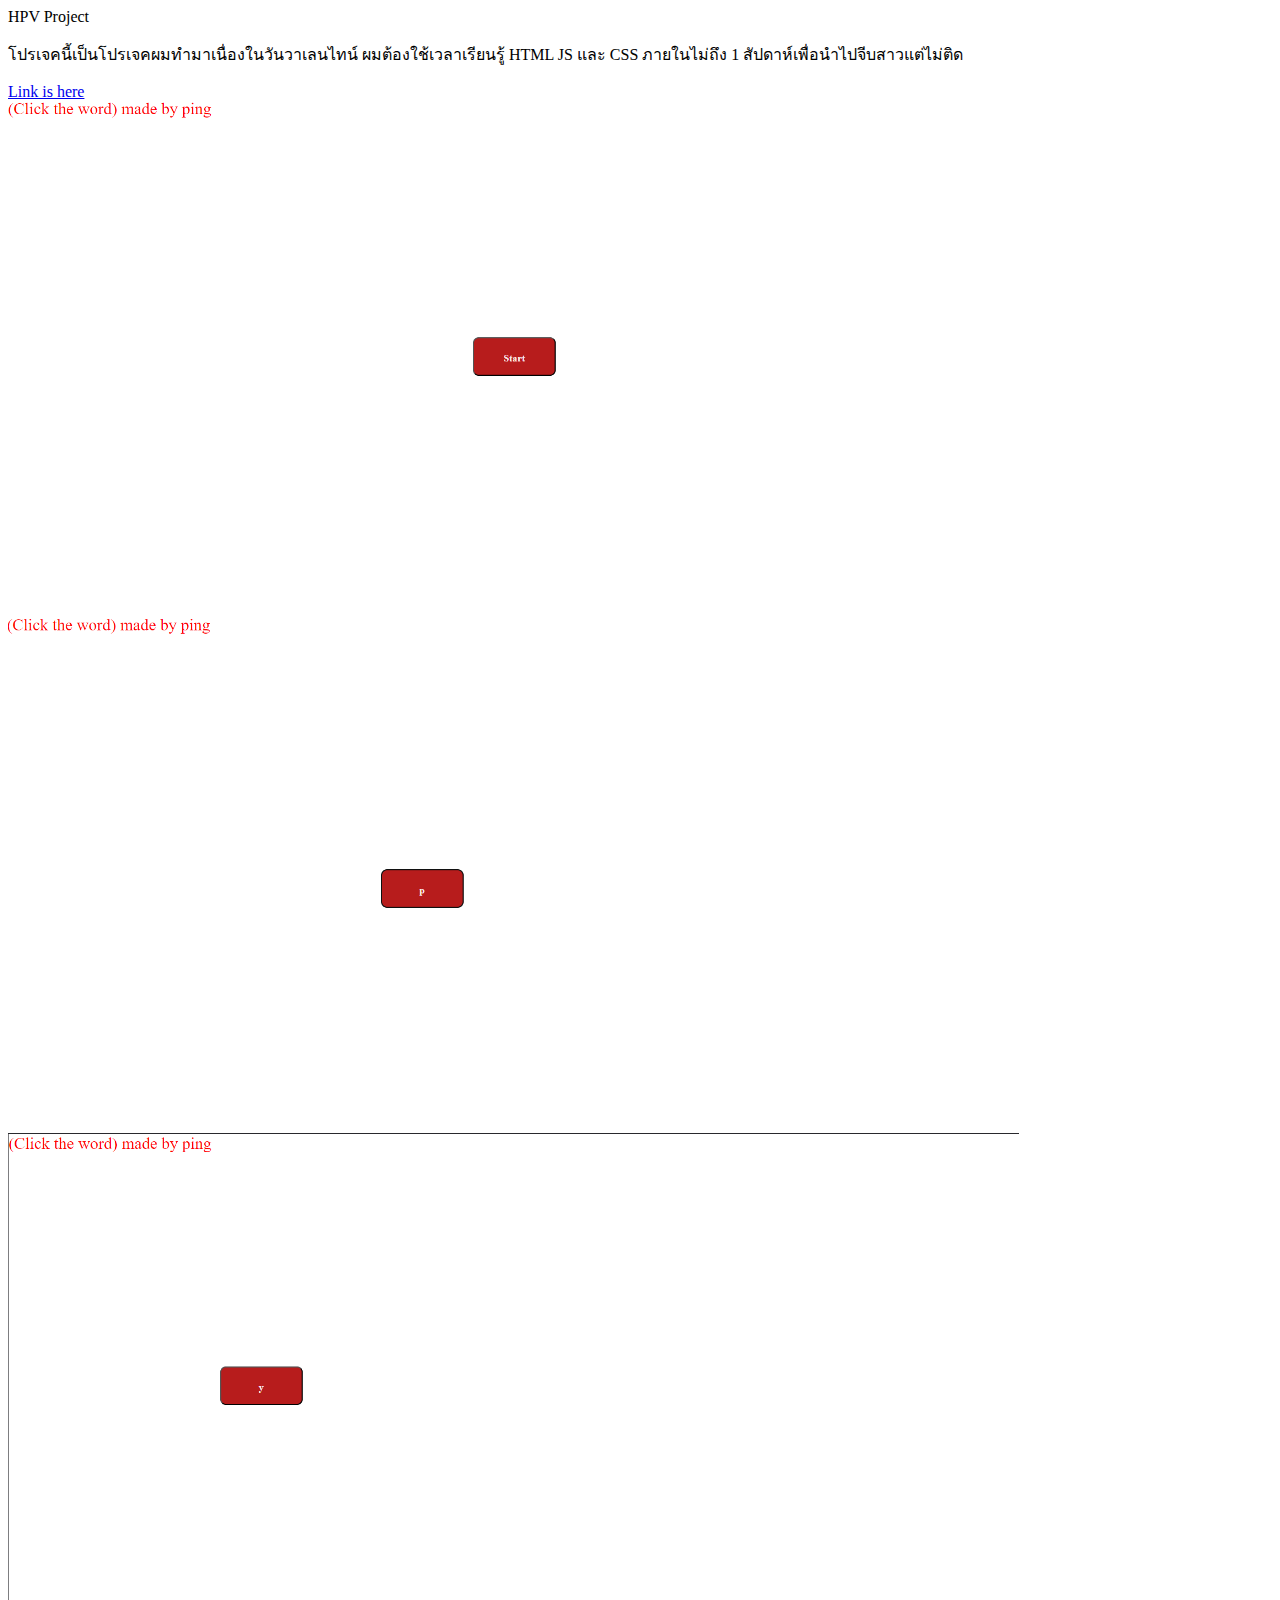
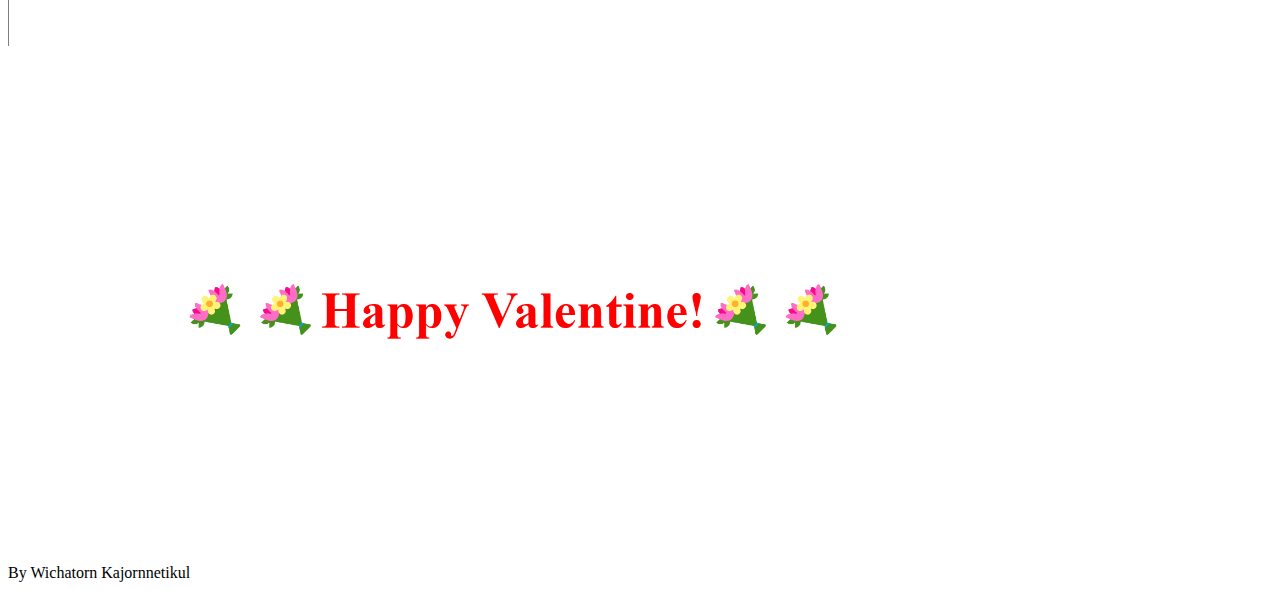
==== index.html @ 8123b42f "Update index.html" ====
<!DOCTYPE html>
<html lang="en">
<head>
    <meta charset="UTF-8">
    <meta name="viewport" content="width=device-width, initial-scale=1.0">
    <title>Ping's Portfolio</title>
    <link rel="stylesheet" href="styles.css">
</head>
<body>
    <div>
        <span c.HPV id="HPV_Title">HPV Project</span>
        <p id="HPV_Desc">โปรเจคนี้เป็นโปรเจคผมทำมาเนื่องในวันวาเลนไทน์ ผมต้องใช้เวลาเรียนรู้ HTML JS และ CSS ภายในไม่ถึง 1 สัปดาห์เพื่อนำไปจีบสาวแต่ไม่ติด</p>
        <a id="HPV_Link" href="https://hirukub.github.io/Hiruhub.github.io/">Link is here</a>
    </div>
    <img src="Screenshot 2024-11-02 005116.png" height="80%" width="80%">
    <img src="Screenshot 2024-11-02 005156.png"height="80%" width="80%">
    <img src="Screenshot 2024-11-02 005238.png"height="80%" width="80%">
    <img src="Screenshot 2024-11-02 005306.png"height="80%" width="80%">    
    <div id="By"">By Wichatorn Kajornnetikul</div>
</body>
</html>
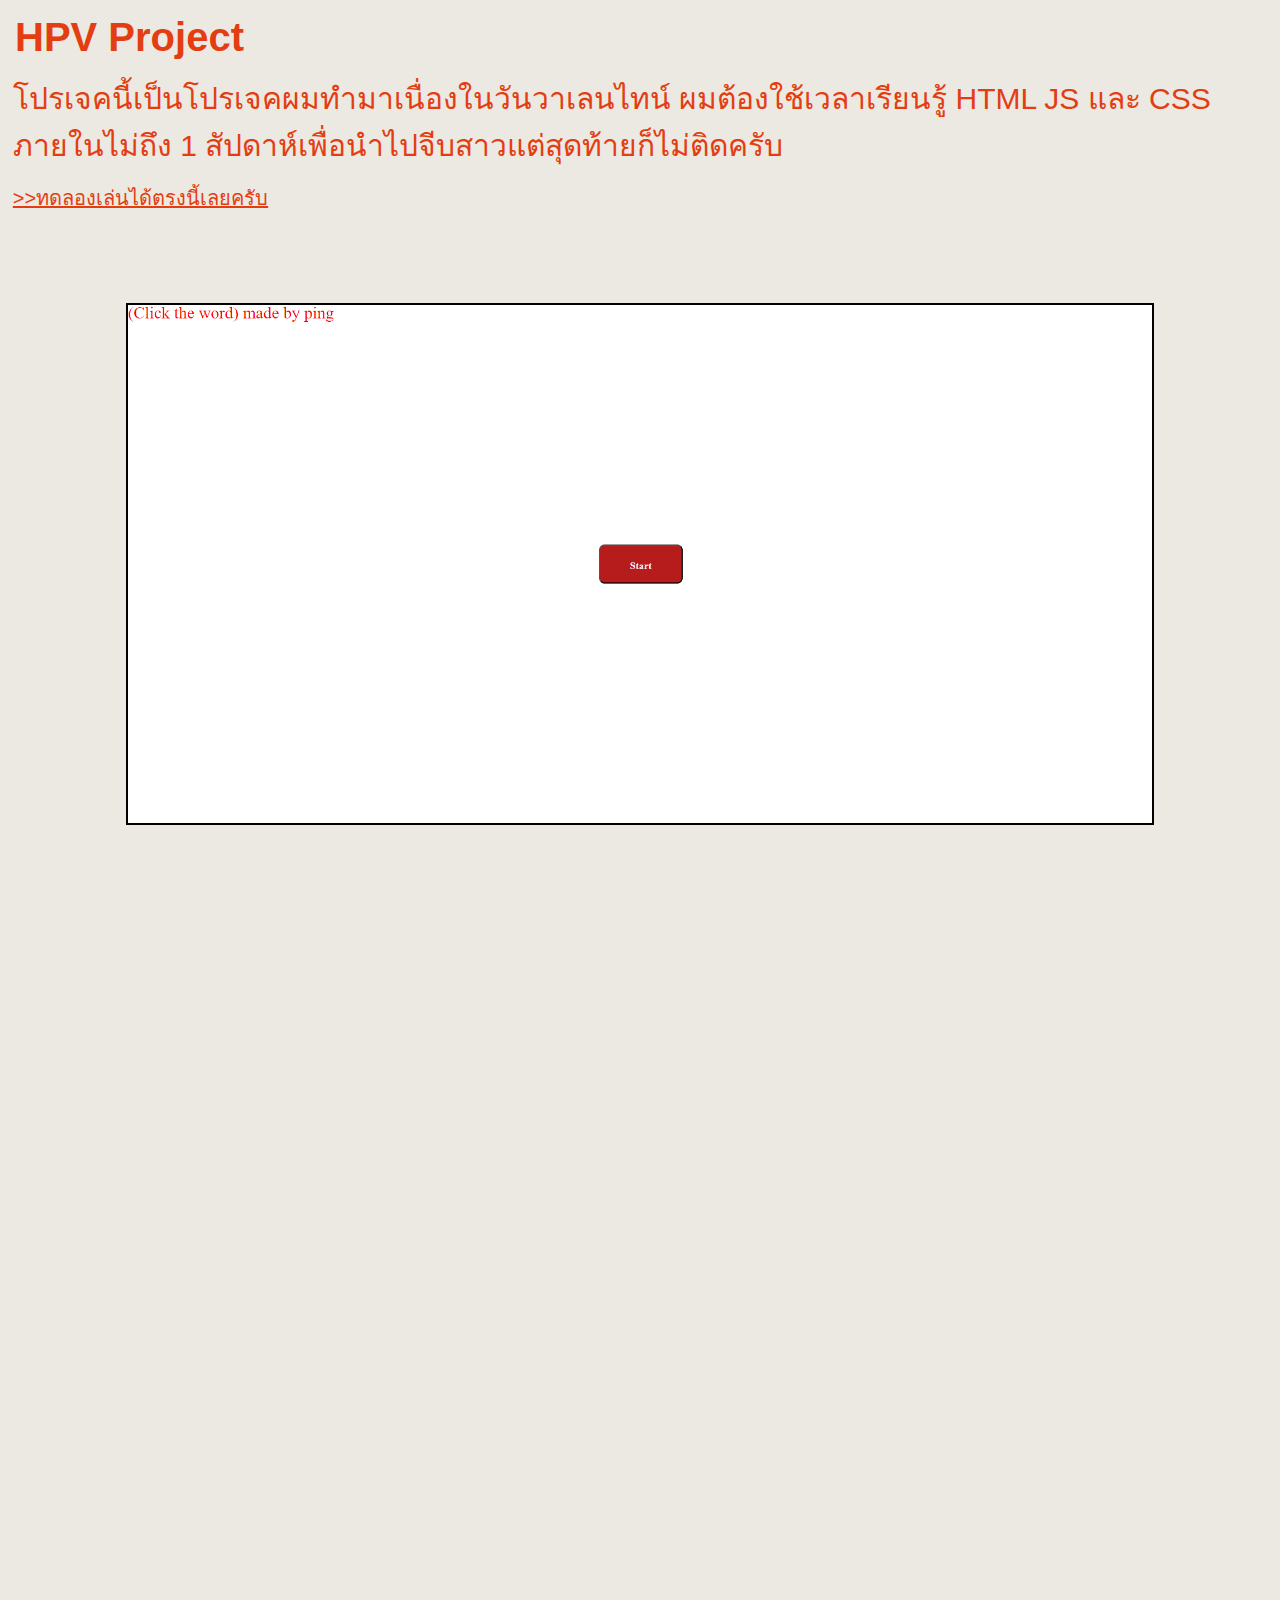
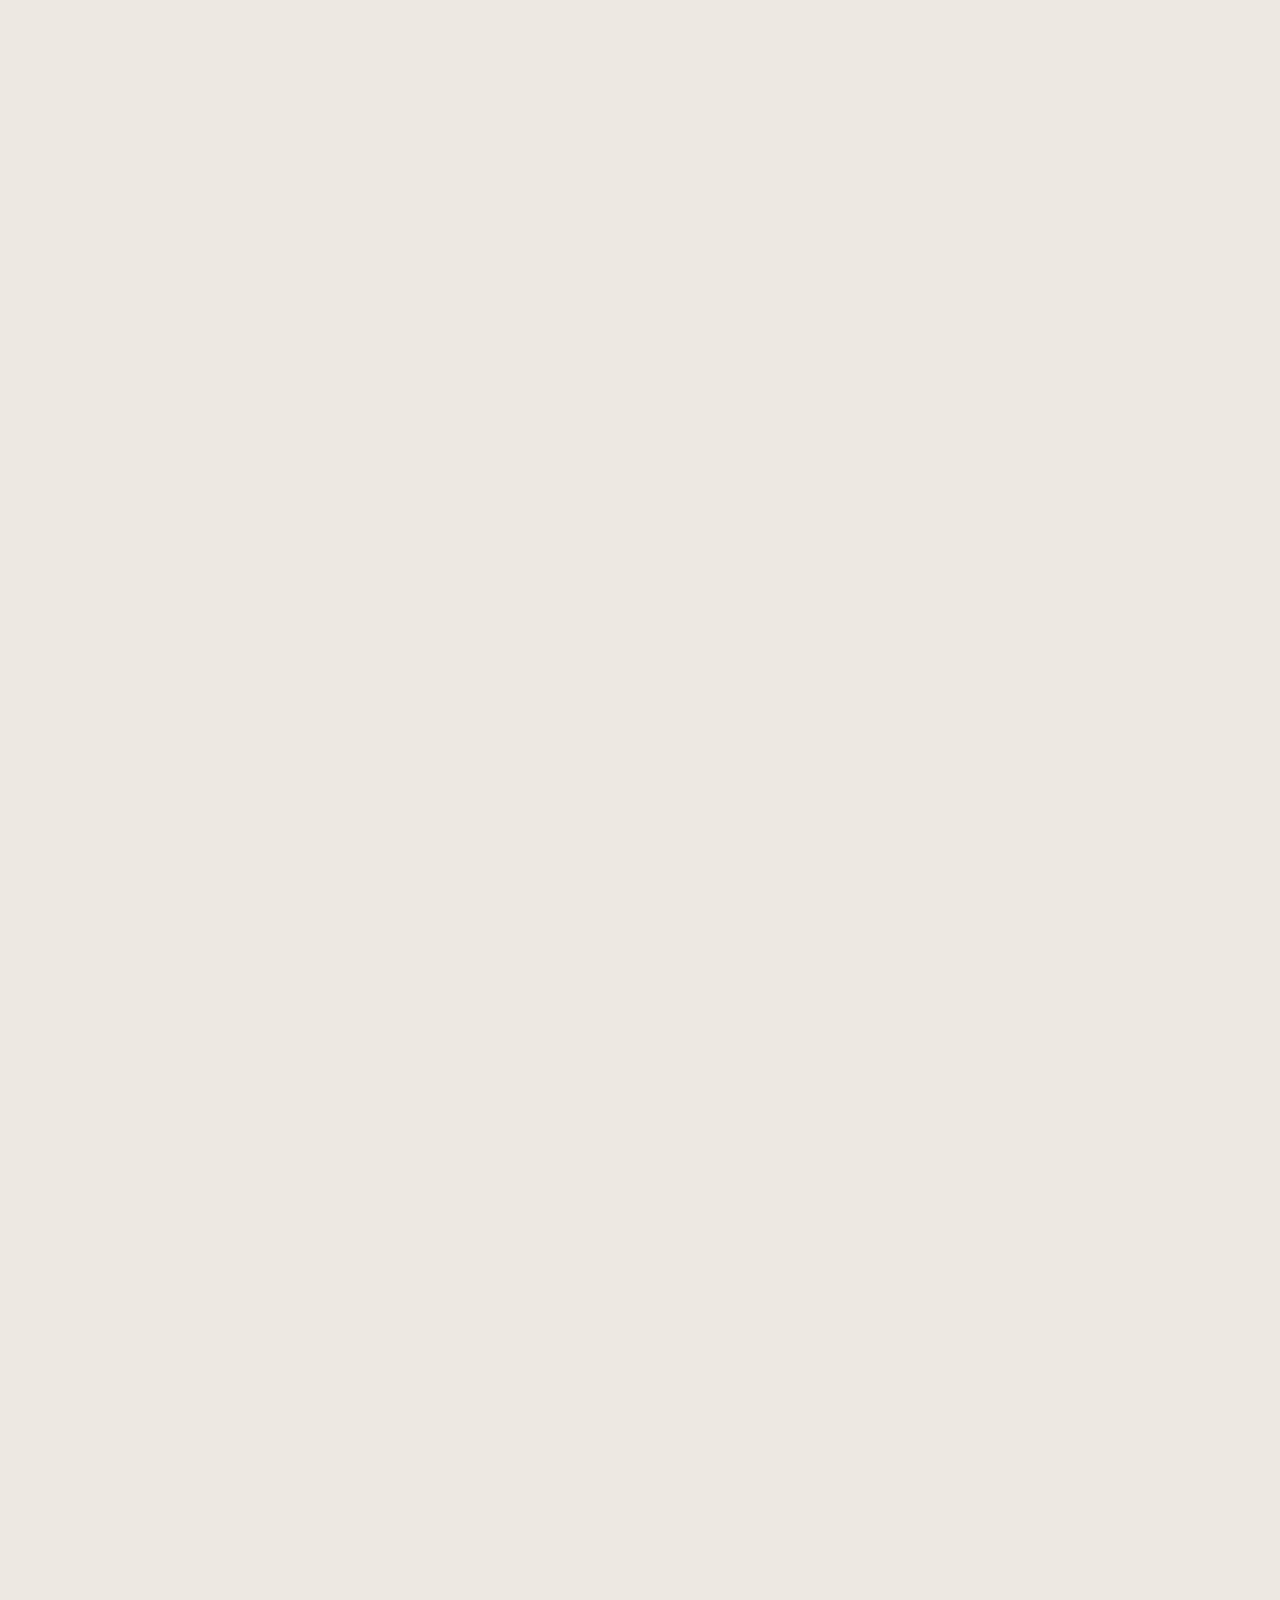
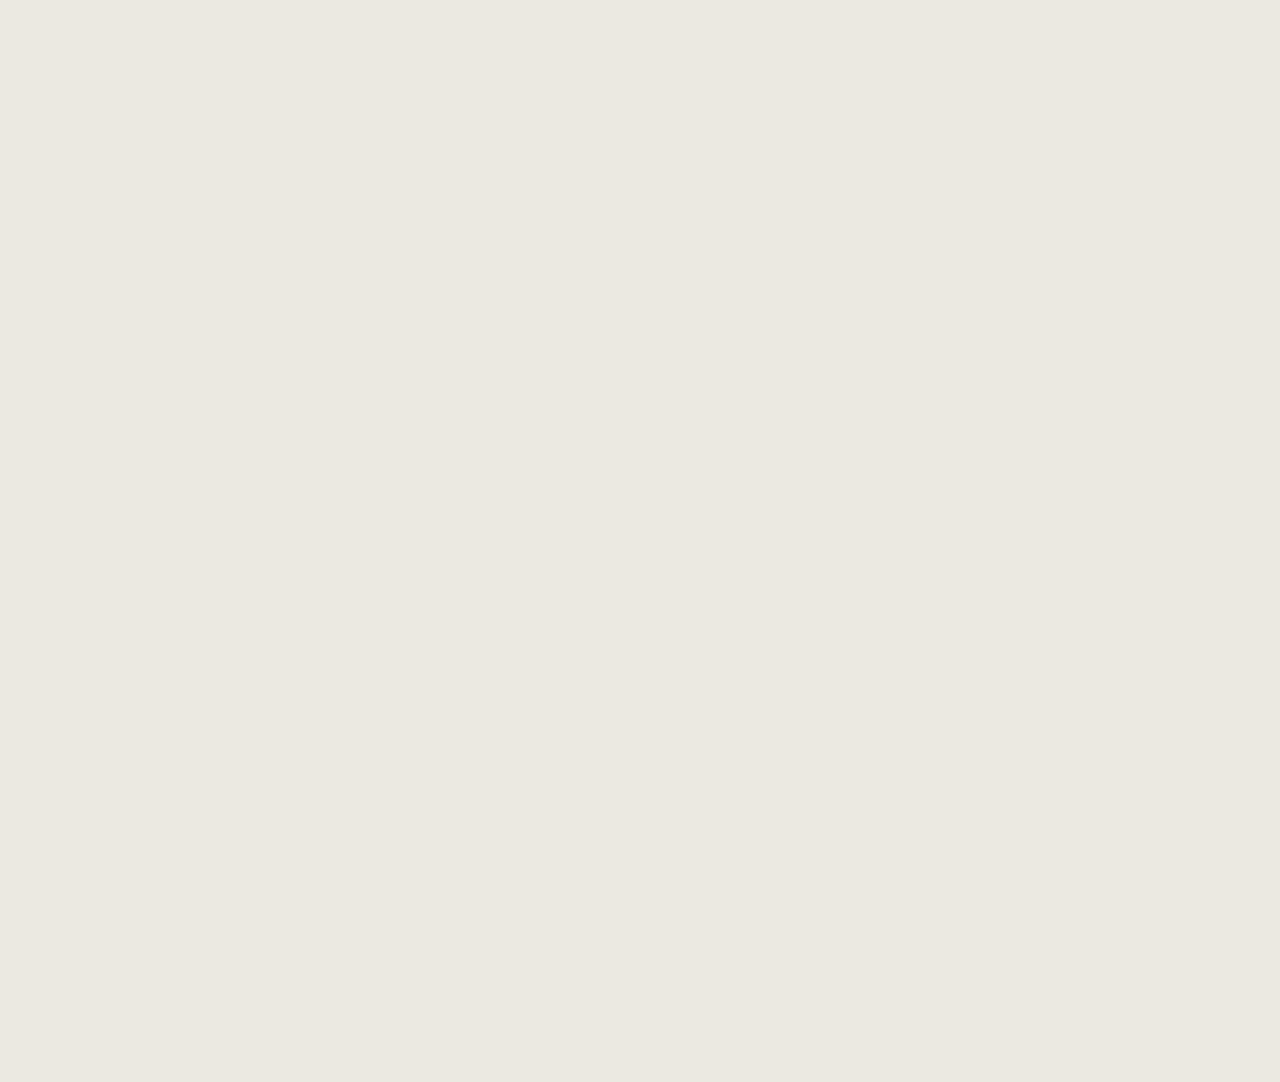
==== commit 7336b7ea: "Add files via upload" ====
--- a/index.html
+++ b/index.html
@@ -4,18 +4,32 @@
     <meta charset="UTF-8">
     <meta name="viewport" content="width=device-width, initial-scale=1.0">
     <title>Ping's Portfolio</title>
+    <script src="script.js"></script>
     <link rel="stylesheet" href="styles.css">
 </head>
 <body>
     <div>
-        <span c.HPV id="HPV_Title">HPV Project</span>
-        <p id="HPV_Desc">โปรเจคนี้เป็นโปรเจคผมทำมาเนื่องในวันวาเลนไทน์ ผมต้องใช้เวลาเรียนรู้ HTML JS และ CSS ภายในไม่ถึง 1 สัปดาห์เพื่อนำไปจีบสาวแต่ไม่ติด</p>
-        <a id="HPV_Link" href="https://hirukub.github.io/Hiruhub.github.io/">Link is here</a>
+        <div>
+            <span c.HPV id="HPV_Title">HPV Project</span>
+            <p id="HPV_Desc"> โปรเจคนี้เป็นโปรเจคผมทำมาเนื่องในวันวาเลนไทน์ ผมต้องใช้เวลาเรียนรู้ HTML JS และ CSS ภายในไม่ถึง 1 สัปดาห์เพื่อนำไปจีบสาวแต่สุดท้ายก็ไม่ติดครับ</p>
+            <a id="HPV_Link" href="https://hirukub.github.io/Hiruhub.github.io/"> >>ทดลองเล่นได้ตรงนี้เลยครับ</a>
+        </div>
+        <img src="Screenshot 2024-11-02 005116.png" height="80%" width="80%">
+        <img src="Screenshot 2024-11-02 005156.png"height="80%" width="80%">
+        <img src="Screenshot 2024-11-02 005238.png"height="80%" width="80%">
+        <img src="Screenshot 2024-11-02 005306.png"height="80%" width="80%" id="HPVResult">    
     </div>
-    <img src="Screenshot 2024-11-02 005116.png" height="80%" width="80%">
-    <img src="Screenshot 2024-11-02 005156.png"height="80%" width="80%">
-    <img src="Screenshot 2024-11-02 005238.png"height="80%" width="80%">
-    <img src="Screenshot 2024-11-02 005306.png"height="80%" width="80%">    
-    <div id="By"">By Wichatorn Kajornnetikul</div>
+    <div>
+        <div>
+            <p id="py-in-title">Python income Project</p>
+            <p id="py-in-desc">เป็นโปรเจคที่ผมได้ทำขึ้นมาเพียงลำพังเพื่อลองวิชาหลังจากที่ผมได้เรียน python และ sql ครับ</p>
+            <a id="py-link" href="https://hirukub.github.io/Hiruhub.github.io/"> >>SourceCode ครับ</a>
+        </div>
+        <img src="image.png" alt="Python source code" height="80%" width="80%">
+        <img src="image1.png" alt="PythonUI" height="80%" width="80%">
+    </div>
+        <div id="By"">
+        By Wichatorn Kajornnetikul
+    </div>
 </body>
-</html>
+</html>--- a/styles.css
+++ b/styles.css
@@ -0,0 +1,121 @@
+
+/* body {
+    background: rgb(28,23,110);
+    background: linear-gradient(90deg, rgba(28,23,110,1) 0%, rgba(47,44,214,1) 43%, rgba(0,176,255,1) 100%);
+} */
+
+html,body {
+    margin: 0;
+    padding-right: 0;
+    background-color: #ebe9e1;
+    overflow-x: hidden;
+    width: 100%;
+    height: 100%;
+}
+
+img {
+    border: 2px solid black;
+    padding: 0;
+    display:block;
+    margin-top: 7%;
+    margin-left: auto;
+    margin-right: auto;
+}
+#HPVResult {
+    margin-bottom: 100px;
+}
+
+#HPV_Title {
+    font-size: 40px;
+    color: #e43d12;
+    width: 99%;
+    display: block;
+    padding: 15px;
+    font-weight: bolder;
+    border: 0;
+    /* border: 3px solid black; */
+    /* border-radius: 15px 50px 30px 5px; */
+    margin-bottom: auto;
+    padding-right: 15%;
+    /* margin-top: 50px; */
+    font-family: Arial,sans-serif;
+}
+
+#HPV_Desc {
+    font-family: Verdana, sans-serif;
+    /* font-weight: 700; */
+    font-size: 30px;
+    display: block;
+    color: #e43d12;
+    /* border: 2px solid; */
+    border: 0%;
+    padding-left: 1%;
+    padding-right: 5%;
+    padding-top: 0%;
+    padding-bottom: 1%;
+    margin-bottom: 0;
+    margin-top: 0;
+    
+}
+
+#HPV_Link {
+    margin-bottom: 20px;
+    padding-left: 1%;
+    padding-right: 5%;
+    padding-top: 0%;
+    padding-bottom: 1%;
+    margin-top: 0;
+    font: 20px sans-serif;
+    color: #e43d12;
+}
+#By {
+    font-size: 21px;
+    margin-bottom: 20px;
+    margin-top: 10%;
+    margin-left: 2%;
+    font-family: sans-serif;
+}
+
+#py-in-title {
+    font-size: 40px;
+    color: #e43d12;
+    width: 99%;
+    display: block;
+    padding: 15px;
+    font-weight: bolder;
+    border: 0;
+    /* border: 3px solid black; */
+    /* border-radius: 15px 50px 30px 5px; */
+    margin-bottom: auto;
+    padding-right: 15%;
+    /* margin-top: 50px; */
+    font-family: Arial,sans-serif;
+}
+
+#py-in-desc {
+    font-family: Verdana, sans-serif;
+    /* font-weight: 700; */
+    font-size: 30px;
+    display: block;
+    color: #e43d12;
+    /* border: 2px solid; */
+    border: 0%;
+    padding-left: 1%;
+    padding-right: 5%;
+    padding-top: 0%;
+    padding-bottom: 1%;
+    margin-bottom: 0;
+    margin-top: 0;
+    
+}
+
+#py-link {
+    margin-bottom: 20px;
+    padding-left: 1%;
+    padding-right: 5%;
+    padding-top: 0%;
+    padding-bottom: 1%;
+    margin-top: 0;
+    font: 20px sans-serif;
+    color: #e43d12;
+}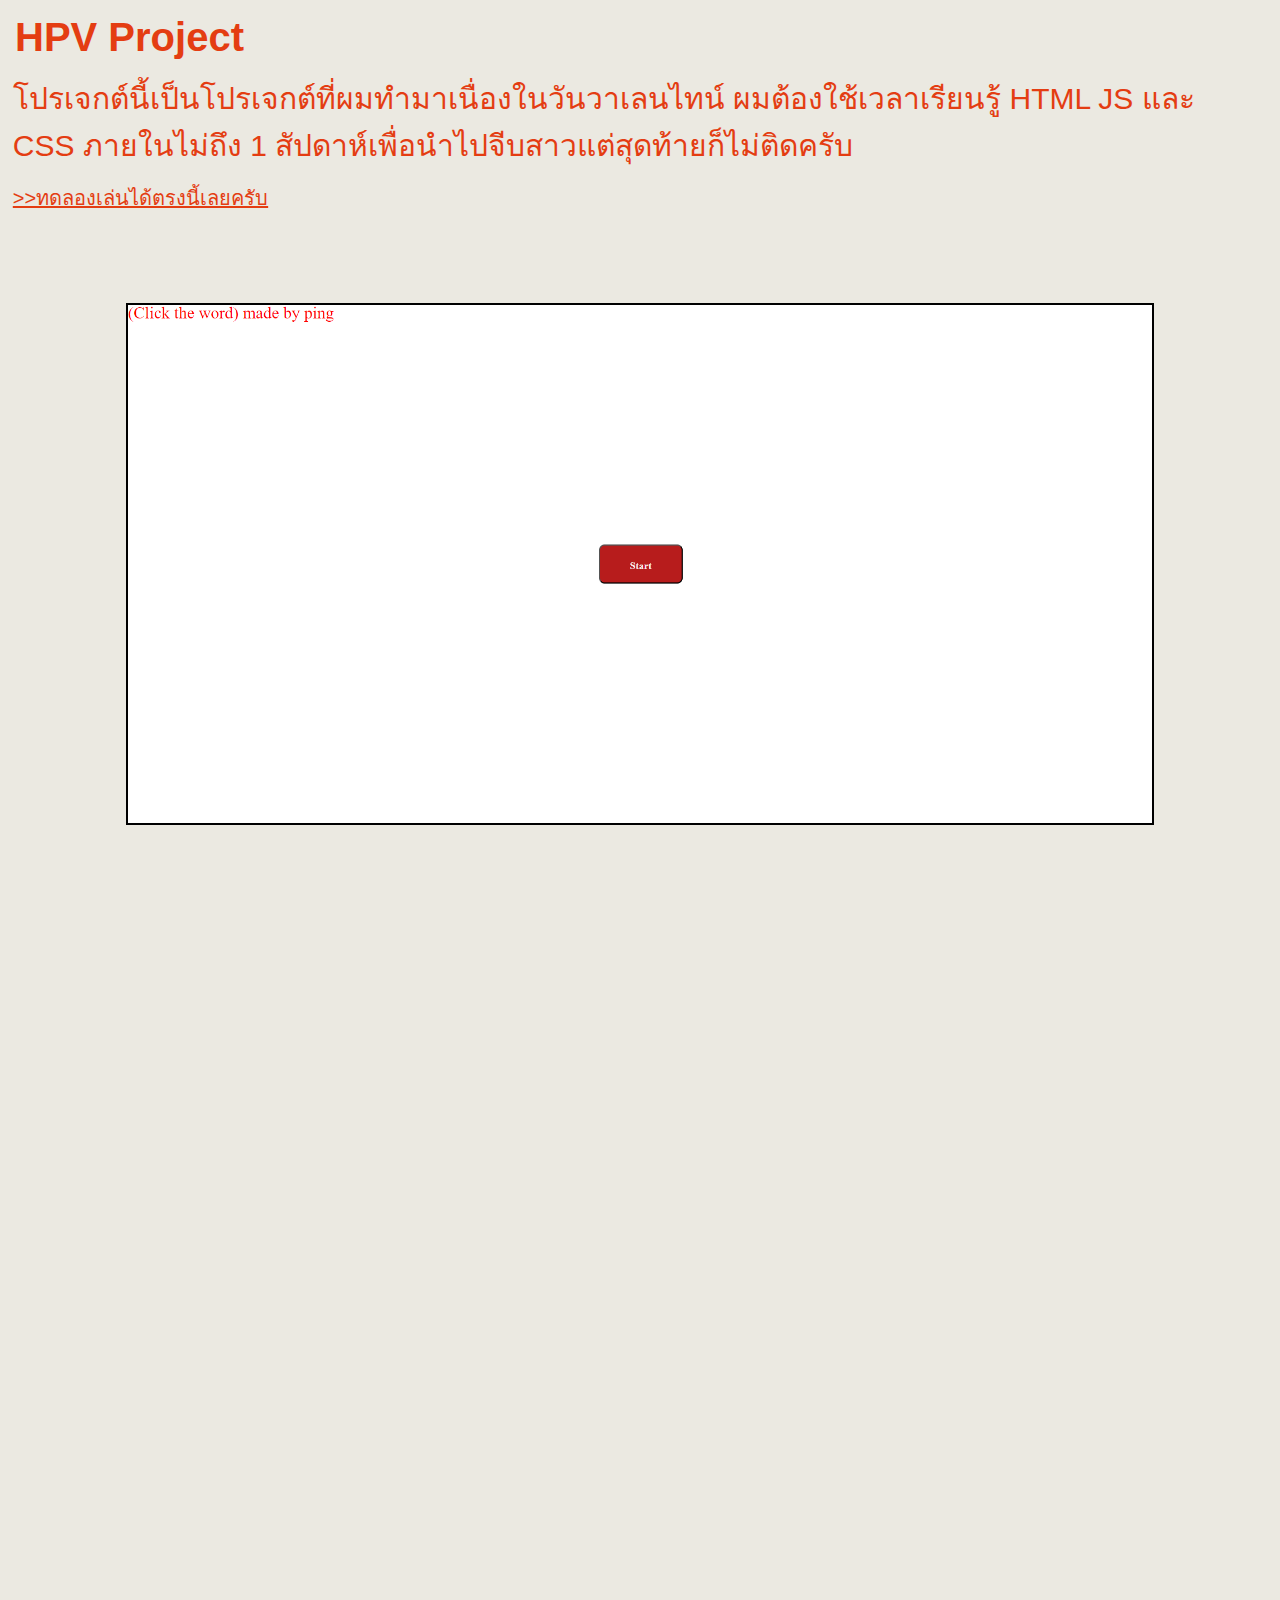
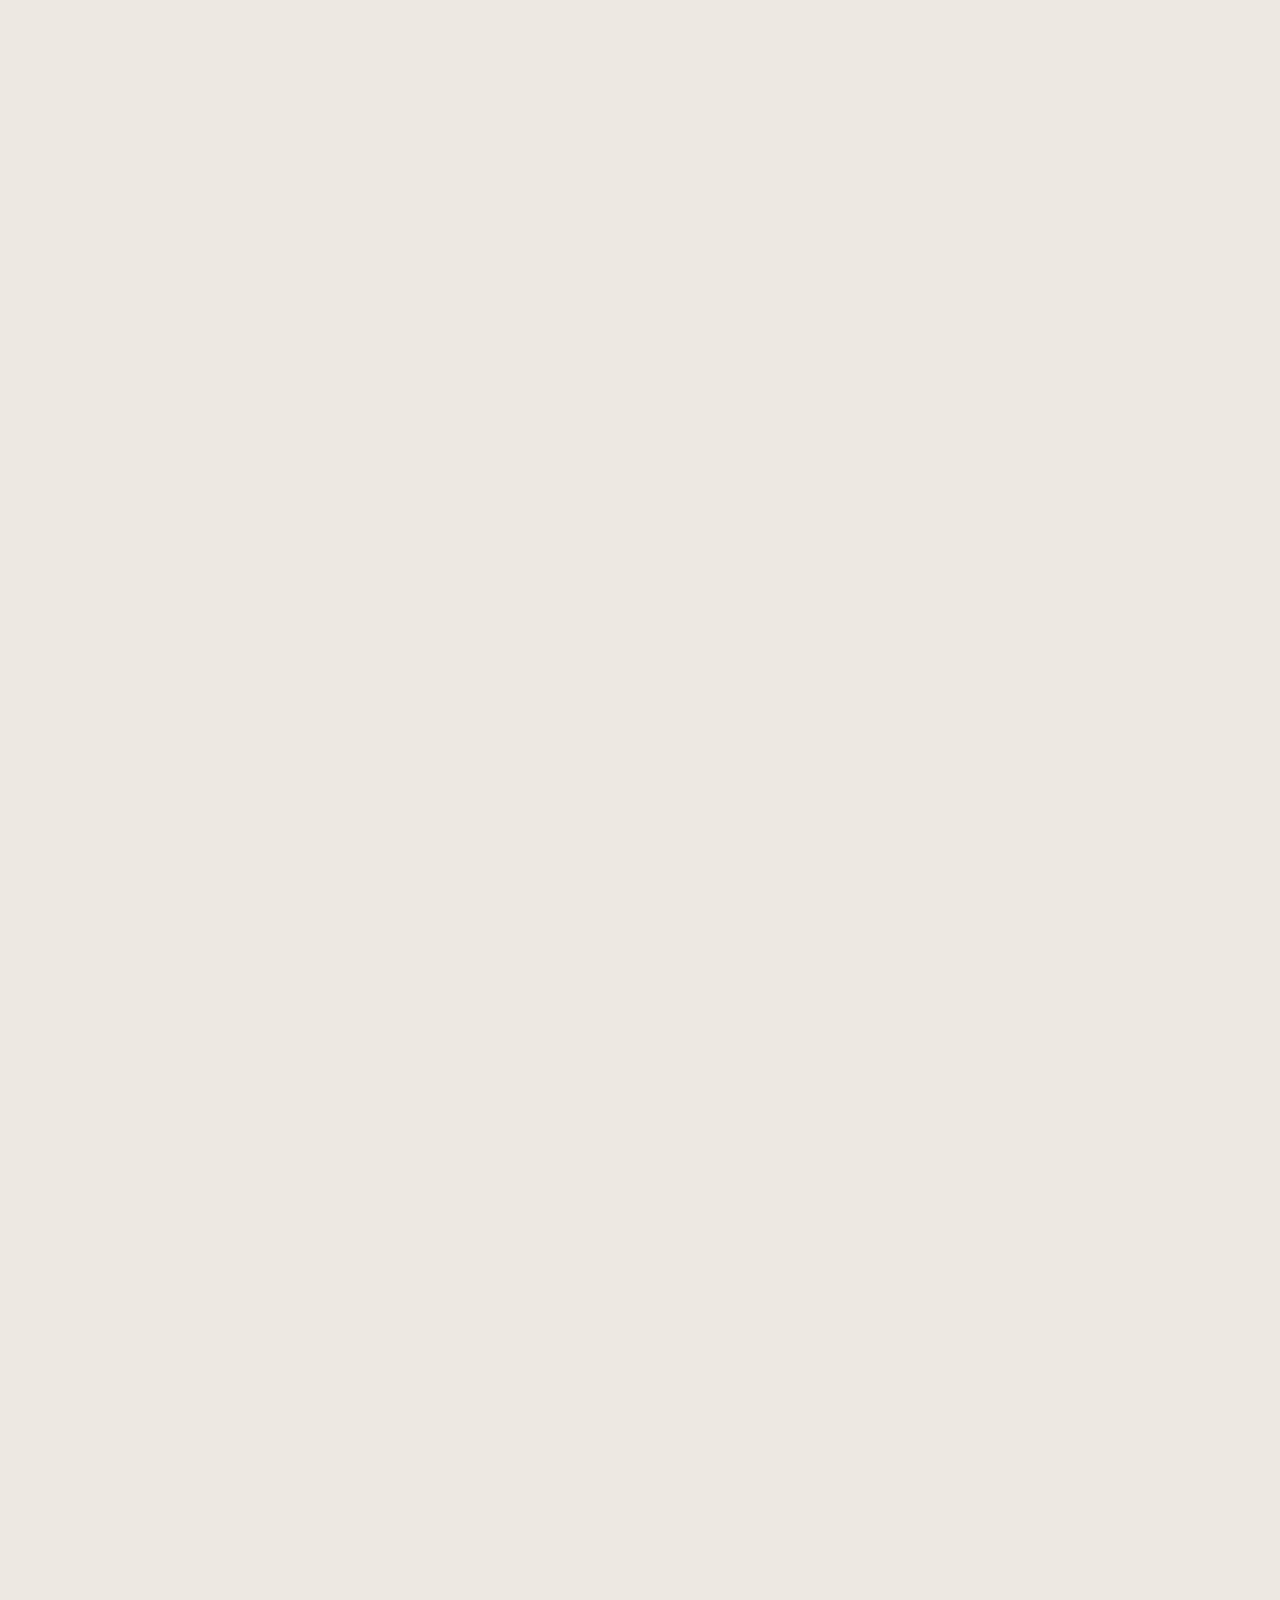
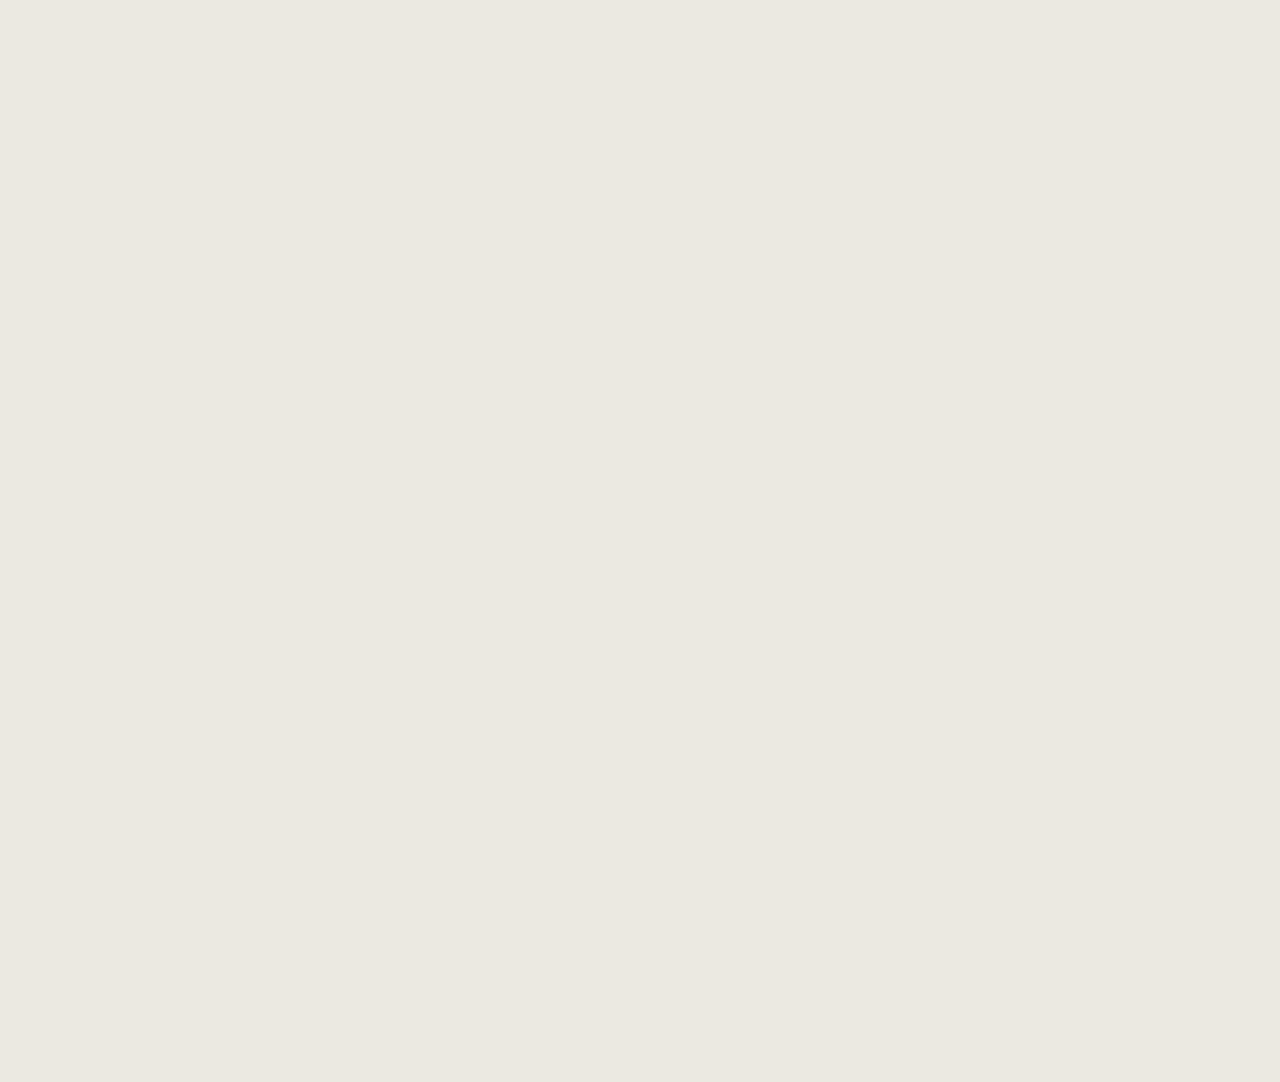
==== commit 4ff3a896: "Update index.html" ====
--- a/index.html
+++ b/index.html
@@ -11,7 +11,7 @@
     <div>
         <div>
             <span c.HPV id="HPV_Title">HPV Project</span>
-            <p id="HPV_Desc"> โปรเจคนี้เป็นโปรเจคผมทำมาเนื่องในวันวาเลนไทน์ ผมต้องใช้เวลาเรียนรู้ HTML JS และ CSS ภายในไม่ถึง 1 สัปดาห์เพื่อนำไปจีบสาวแต่สุดท้ายก็ไม่ติดครับ</p>
+            <p id="HPV_Desc"> โปรเจกต์นี้เป็นโปรเจกต์ที่ผมทำมาเนื่องในวันวาเลนไทน์ ผมต้องใช้เวลาเรียนรู้ HTML JS และ CSS ภายในไม่ถึง 1 สัปดาห์เพื่อนำไปจีบสาวแต่สุดท้ายก็ไม่ติดครับ</p>
             <a id="HPV_Link" href="https://hirukub.github.io/Hiruhub.github.io/"> >>ทดลองเล่นได้ตรงนี้เลยครับ</a>
         </div>
         <img src="Screenshot 2024-11-02 005116.png" height="80%" width="80%">
@@ -22,7 +22,7 @@
     <div>
         <div>
             <p id="py-in-title">Python income Project</p>
-            <p id="py-in-desc">เป็นโปรเจคที่ผมได้ทำขึ้นมาเพียงลำพังเพื่อลองวิชาหลังจากที่ผมได้เรียน python และ sql ครับ</p>
+            <p id="py-in-desc">เป็นโปรเจกต์ที่ผมได้ทำขึ้นมาเพียงลำพังเพื่อลองวิชาหลังจากที่ผมได้เรียน python และ sql ครับ</p>
             <a id="py-link" href="https://hirukub.github.io/Hiruhub.github.io/"> >>SourceCode ครับ</a>
         </div>
         <img src="image.png" alt="Python source code" height="80%" width="80%">
@@ -32,4 +32,4 @@
         By Wichatorn Kajornnetikul
     </div>
 </body>
-</html>+</html>
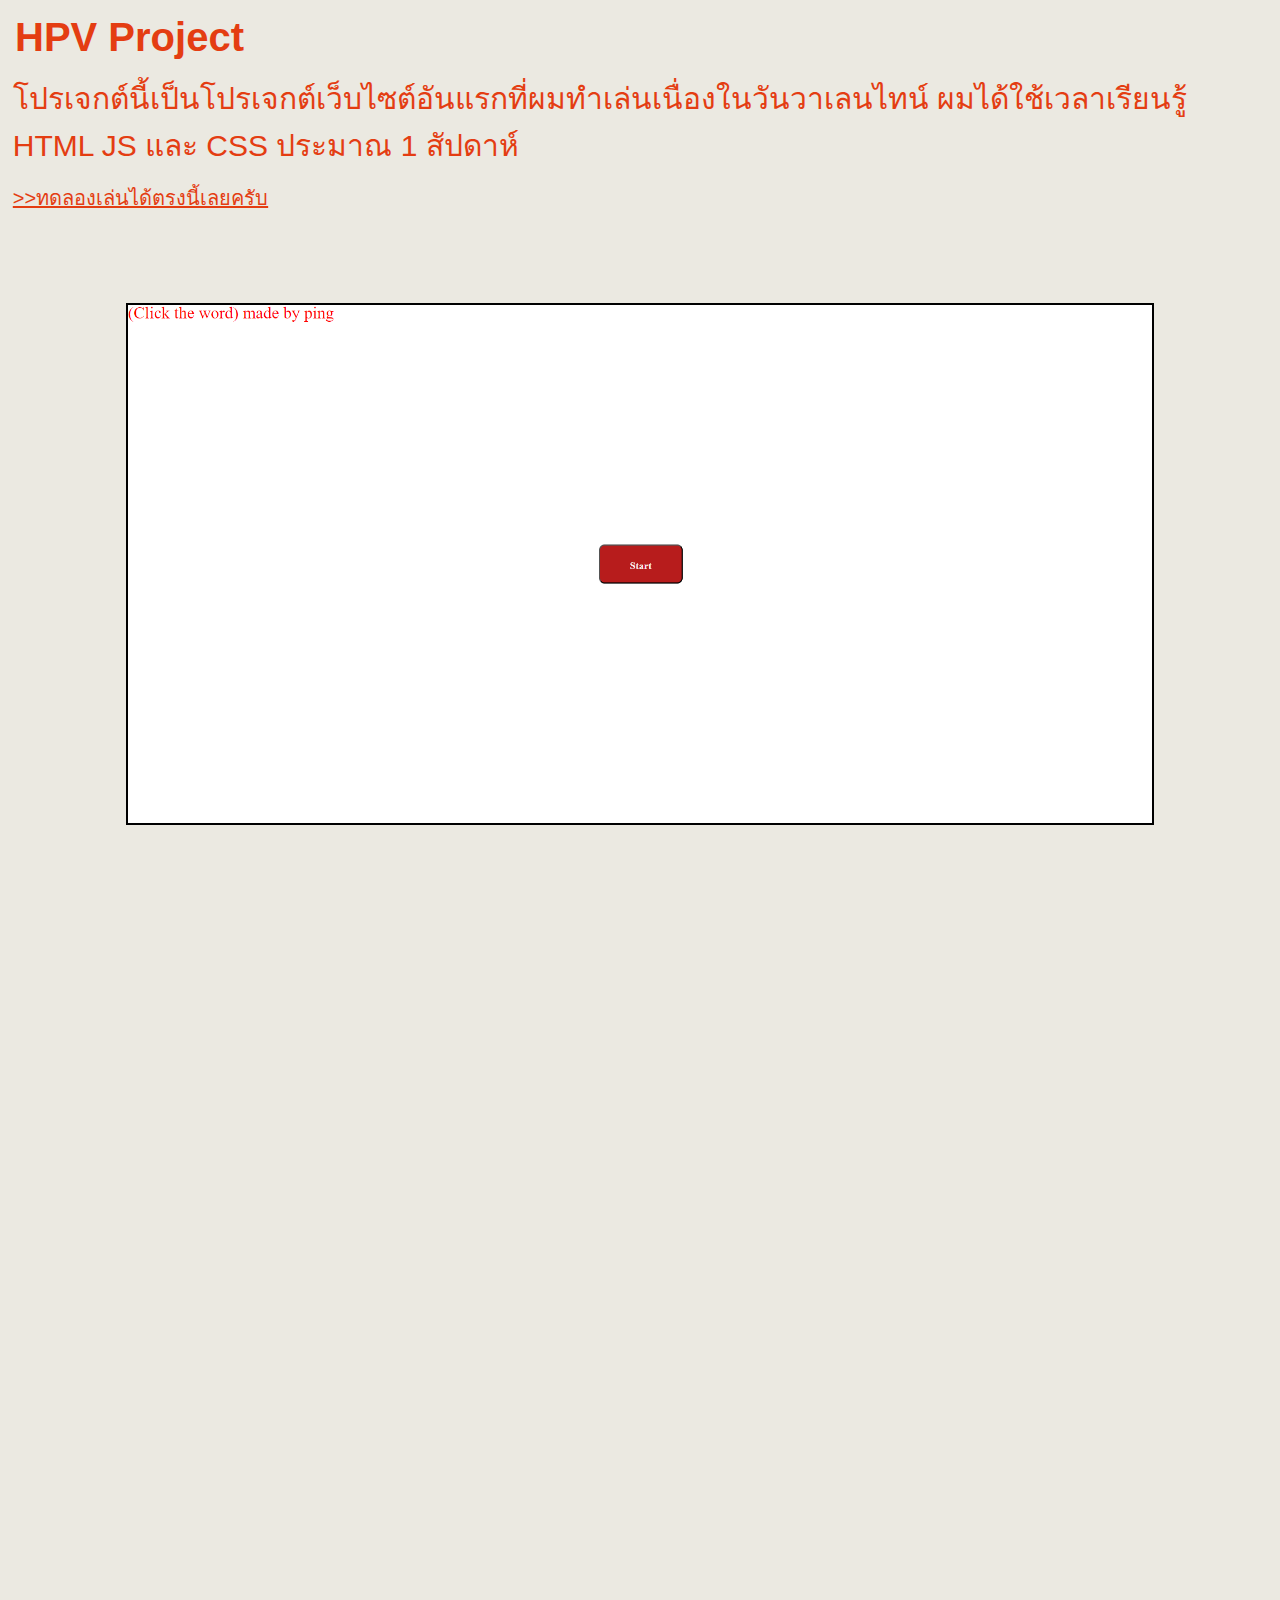
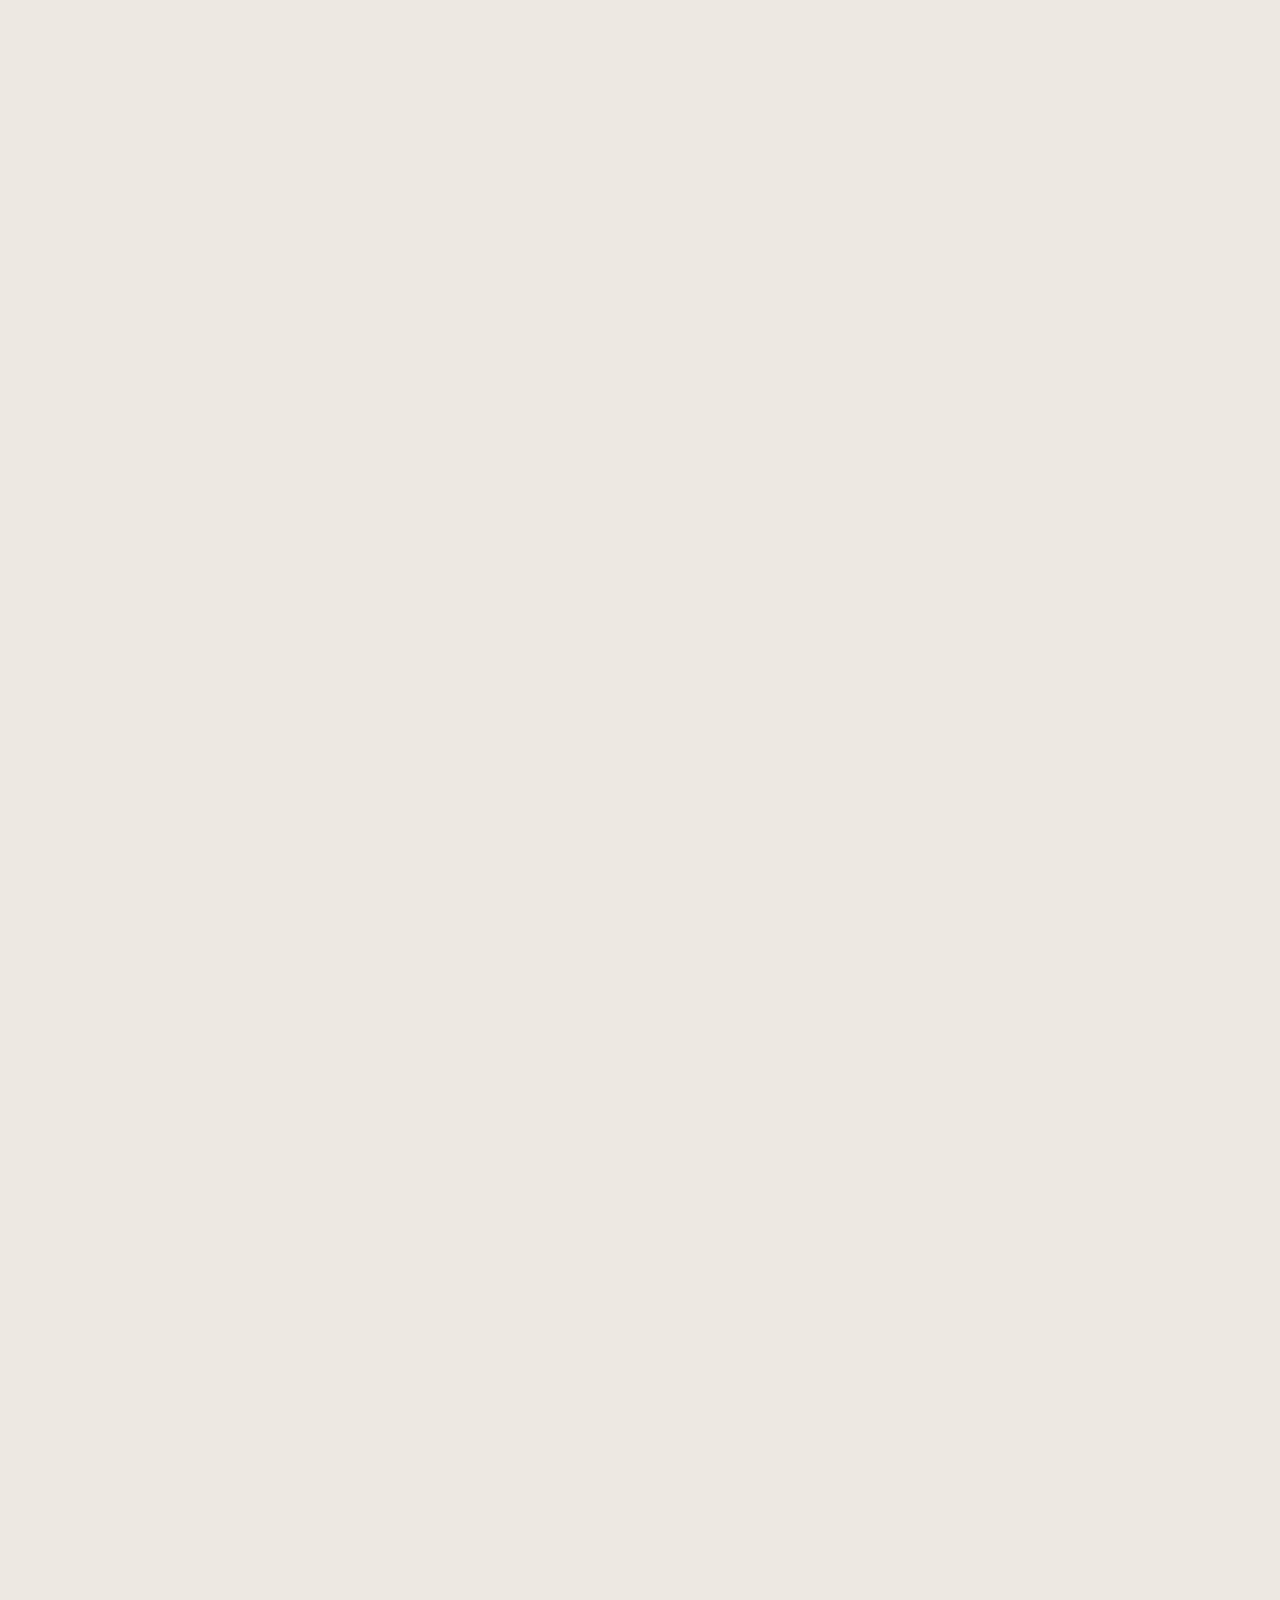
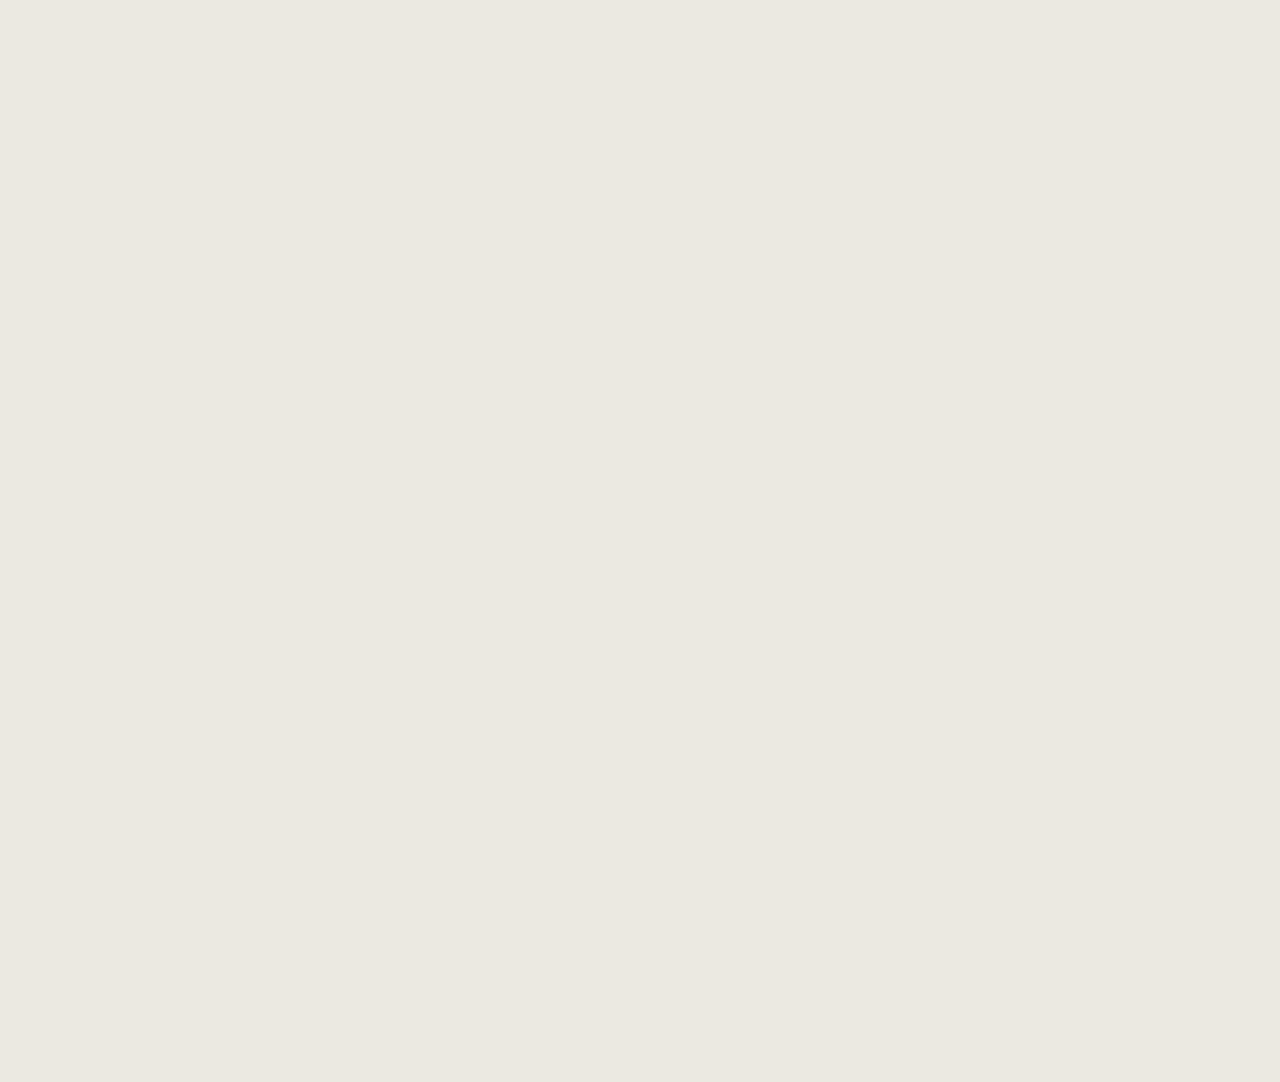
==== commit 4eee6b54: "Update index.html" ====
--- a/index.html
+++ b/index.html
@@ -11,7 +11,8 @@
     <div>
         <div>
             <span c.HPV id="HPV_Title">HPV Project</span>
-            <p id="HPV_Desc"> โปรเจกต์นี้เป็นโปรเจกต์ที่ผมทำมาเนื่องในวันวาเลนไทน์ ผมต้องใช้เวลาเรียนรู้ HTML JS และ CSS ภายในไม่ถึง 1 สัปดาห์เพื่อนำไปจีบสาวแต่สุดท้ายก็ไม่ติดครับ</p>
+            <p id="HPV_Desc"> โปรเจกต์นี้เป็นโปรเจกต์เว็บไซต์อันแรกที่ผมทำเล่นเนื่องในวันวาเลนไทน์ ผมได้ใช้เวลาเรียนรู้ HTML JS และ CSS ประมาณ 1 สัปดาห์</p>
+<!--             <p id="HPV_Desc"> โปรเจกต์นี้เป็นโปรเจกต์ที่ผมทำมาเนื่องในวันวาเลนไทน์ ผมต้องใช้เวลาเรียนรู้ HTML JS และ CSS ภายในไม่ถึง 1 สัปดาห์เพื่อนำไปจีบสาวแต่สุดท้ายก็ไม่ติดครับ</p> -->
             <a id="HPV_Link" href="https://hirukub.github.io/Hiruhub.github.io/"> >>ทดลองเล่นได้ตรงนี้เลยครับ</a>
         </div>
         <img src="Screenshot 2024-11-02 005116.png" height="80%" width="80%">
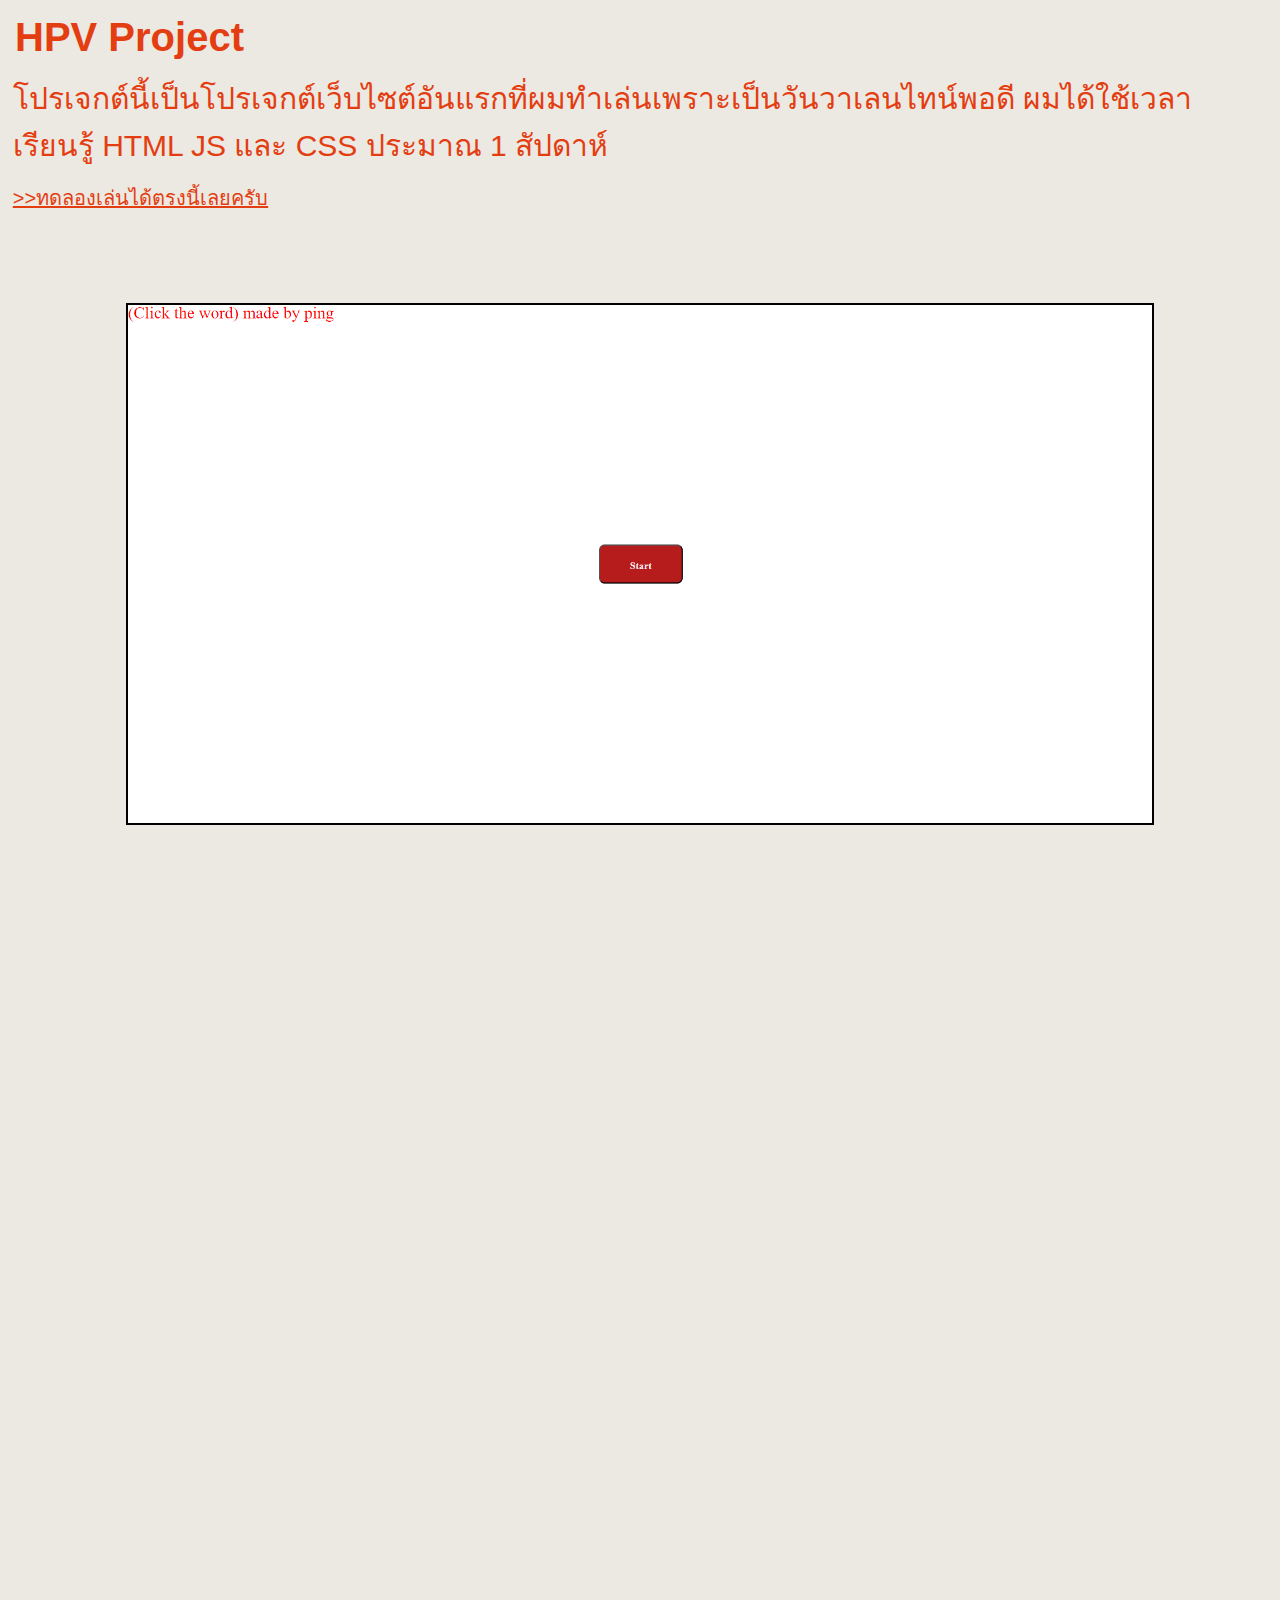
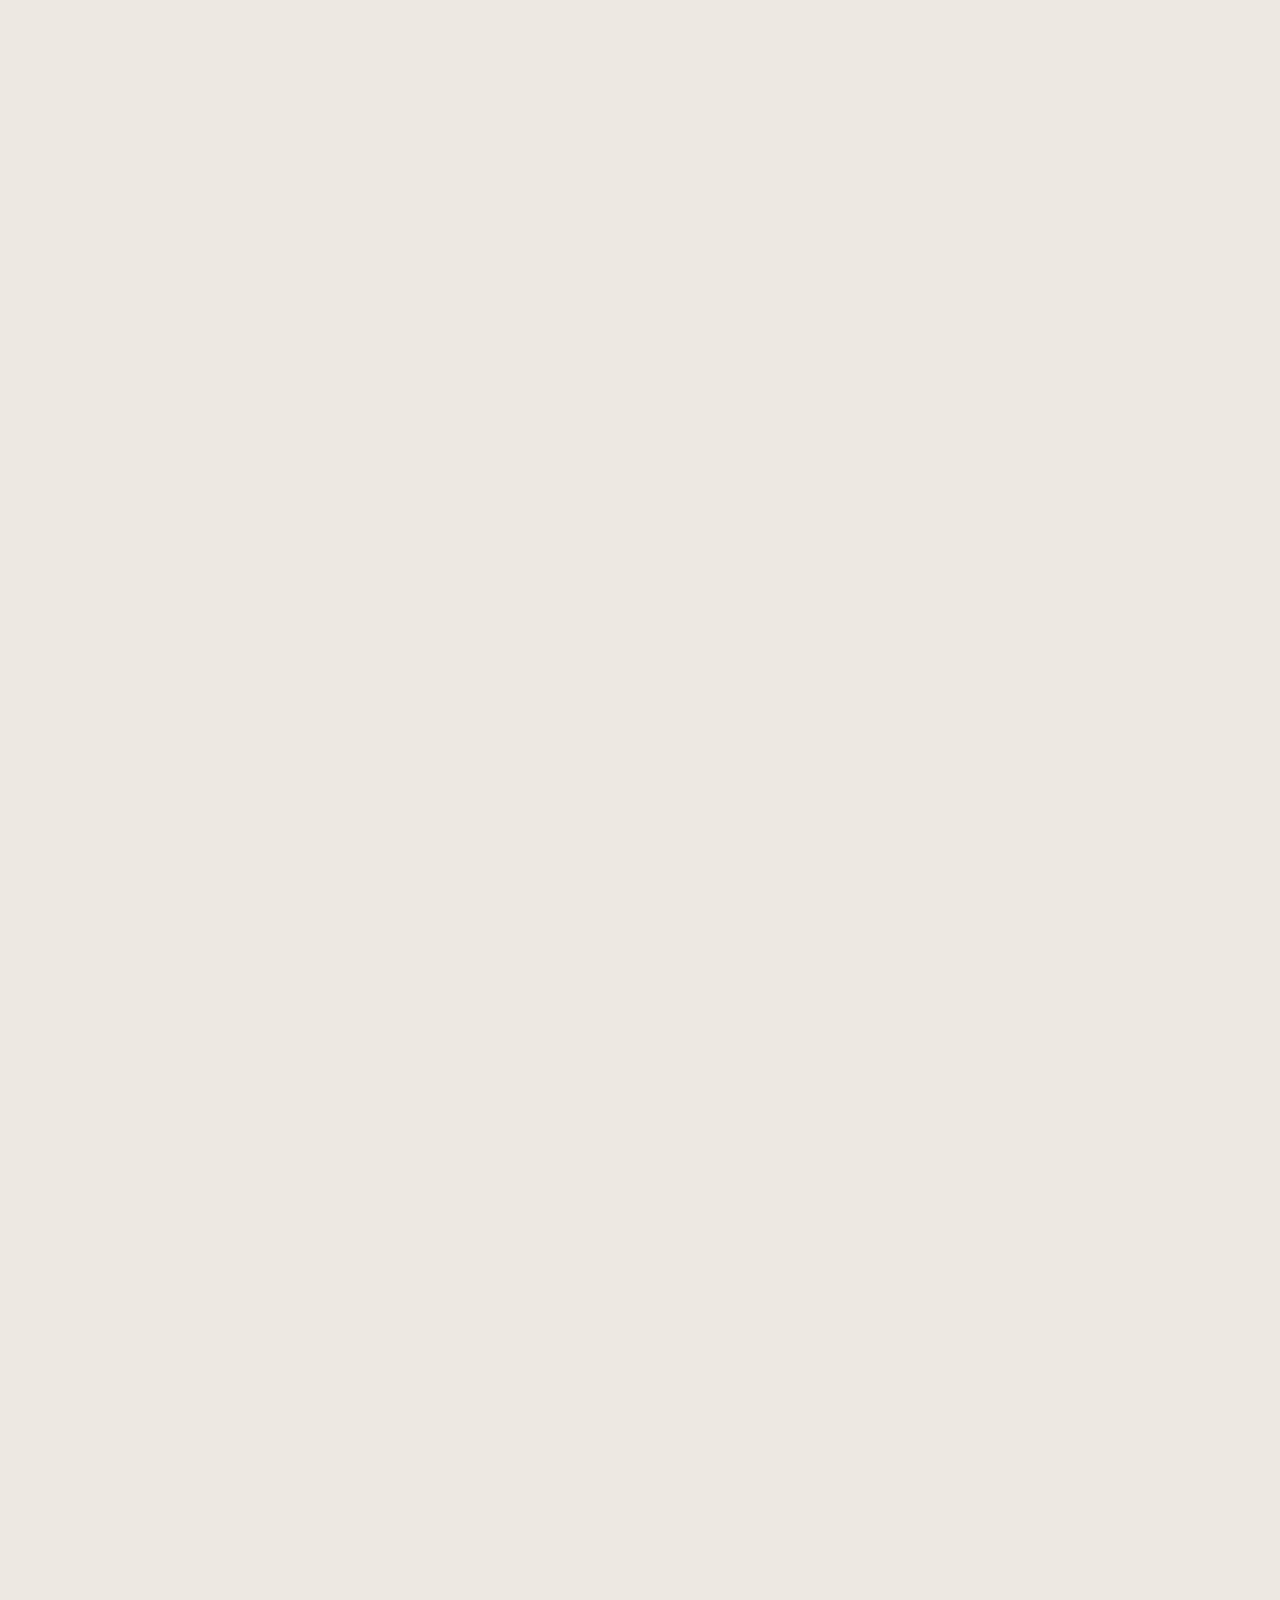
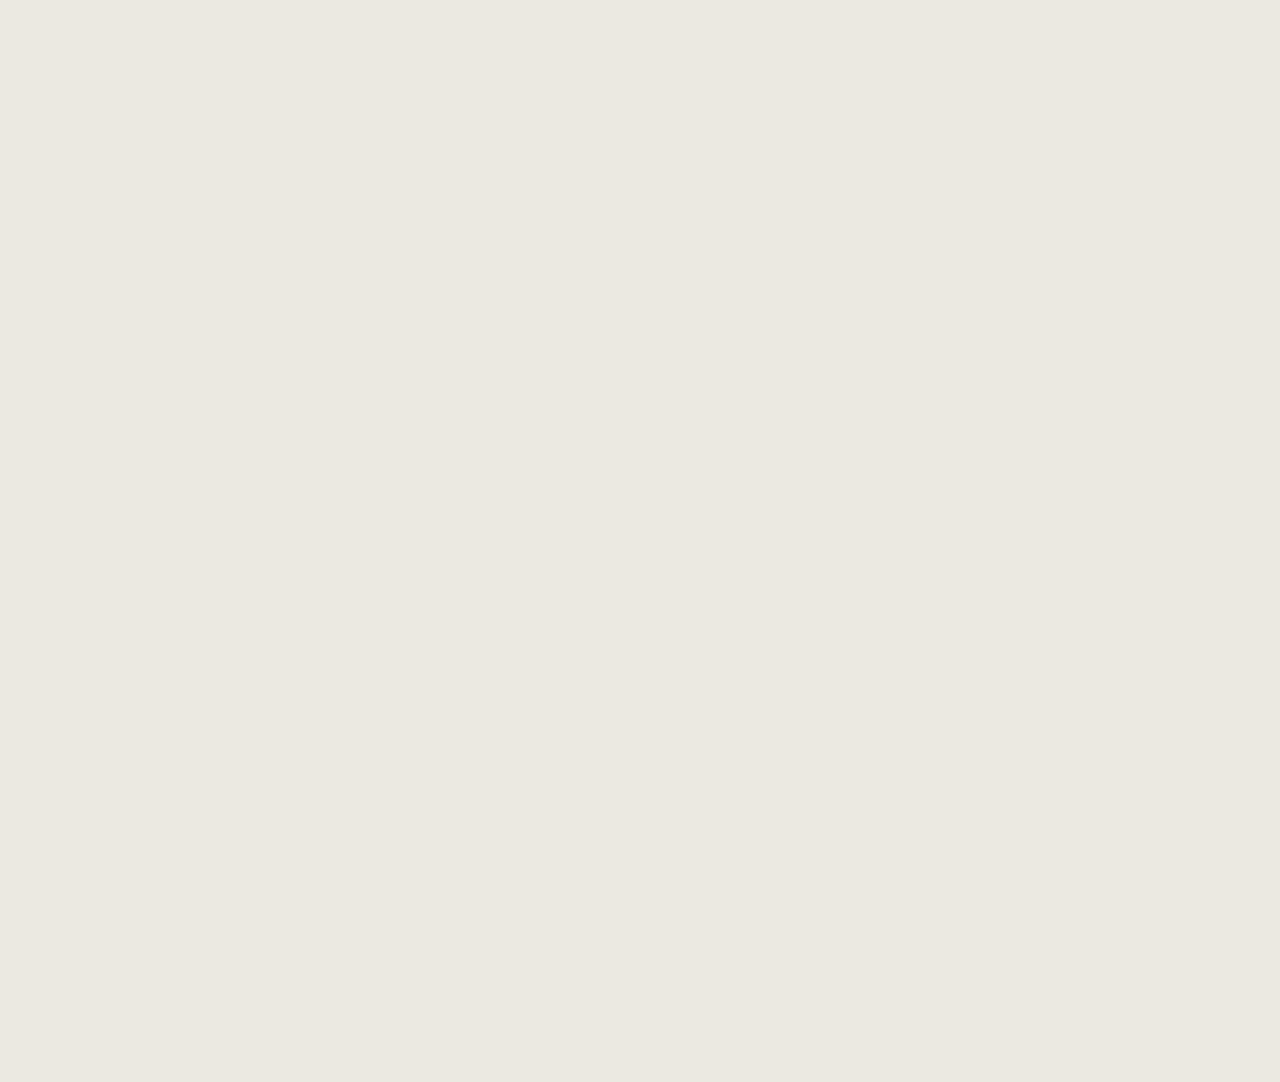
==== commit 95efa165: "Update index.html" ====
--- a/index.html
+++ b/index.html
@@ -11,7 +11,7 @@
     <div>
         <div>
             <span c.HPV id="HPV_Title">HPV Project</span>
-            <p id="HPV_Desc"> โปรเจกต์นี้เป็นโปรเจกต์เว็บไซต์อันแรกที่ผมทำเล่นเนื่องในวันวาเลนไทน์ ผมได้ใช้เวลาเรียนรู้ HTML JS และ CSS ประมาณ 1 สัปดาห์</p>
+            <p id="HPV_Desc"> โปรเจกต์นี้เป็นโปรเจกต์เว็บไซต์อันแรกที่ผมทำเล่นเพราะเป็นวันวาเลนไทน์พอดี ผมได้ใช้เวลาเรียนรู้ HTML JS และ CSS ประมาณ 1 สัปดาห์</p>
 <!--             <p id="HPV_Desc"> โปรเจกต์นี้เป็นโปรเจกต์ที่ผมทำมาเนื่องในวันวาเลนไทน์ ผมต้องใช้เวลาเรียนรู้ HTML JS และ CSS ภายในไม่ถึง 1 สัปดาห์เพื่อนำไปจีบสาวแต่สุดท้ายก็ไม่ติดครับ</p> -->
             <a id="HPV_Link" href="https://hirukub.github.io/Hiruhub.github.io/"> >>ทดลองเล่นได้ตรงนี้เลยครับ</a>
         </div>
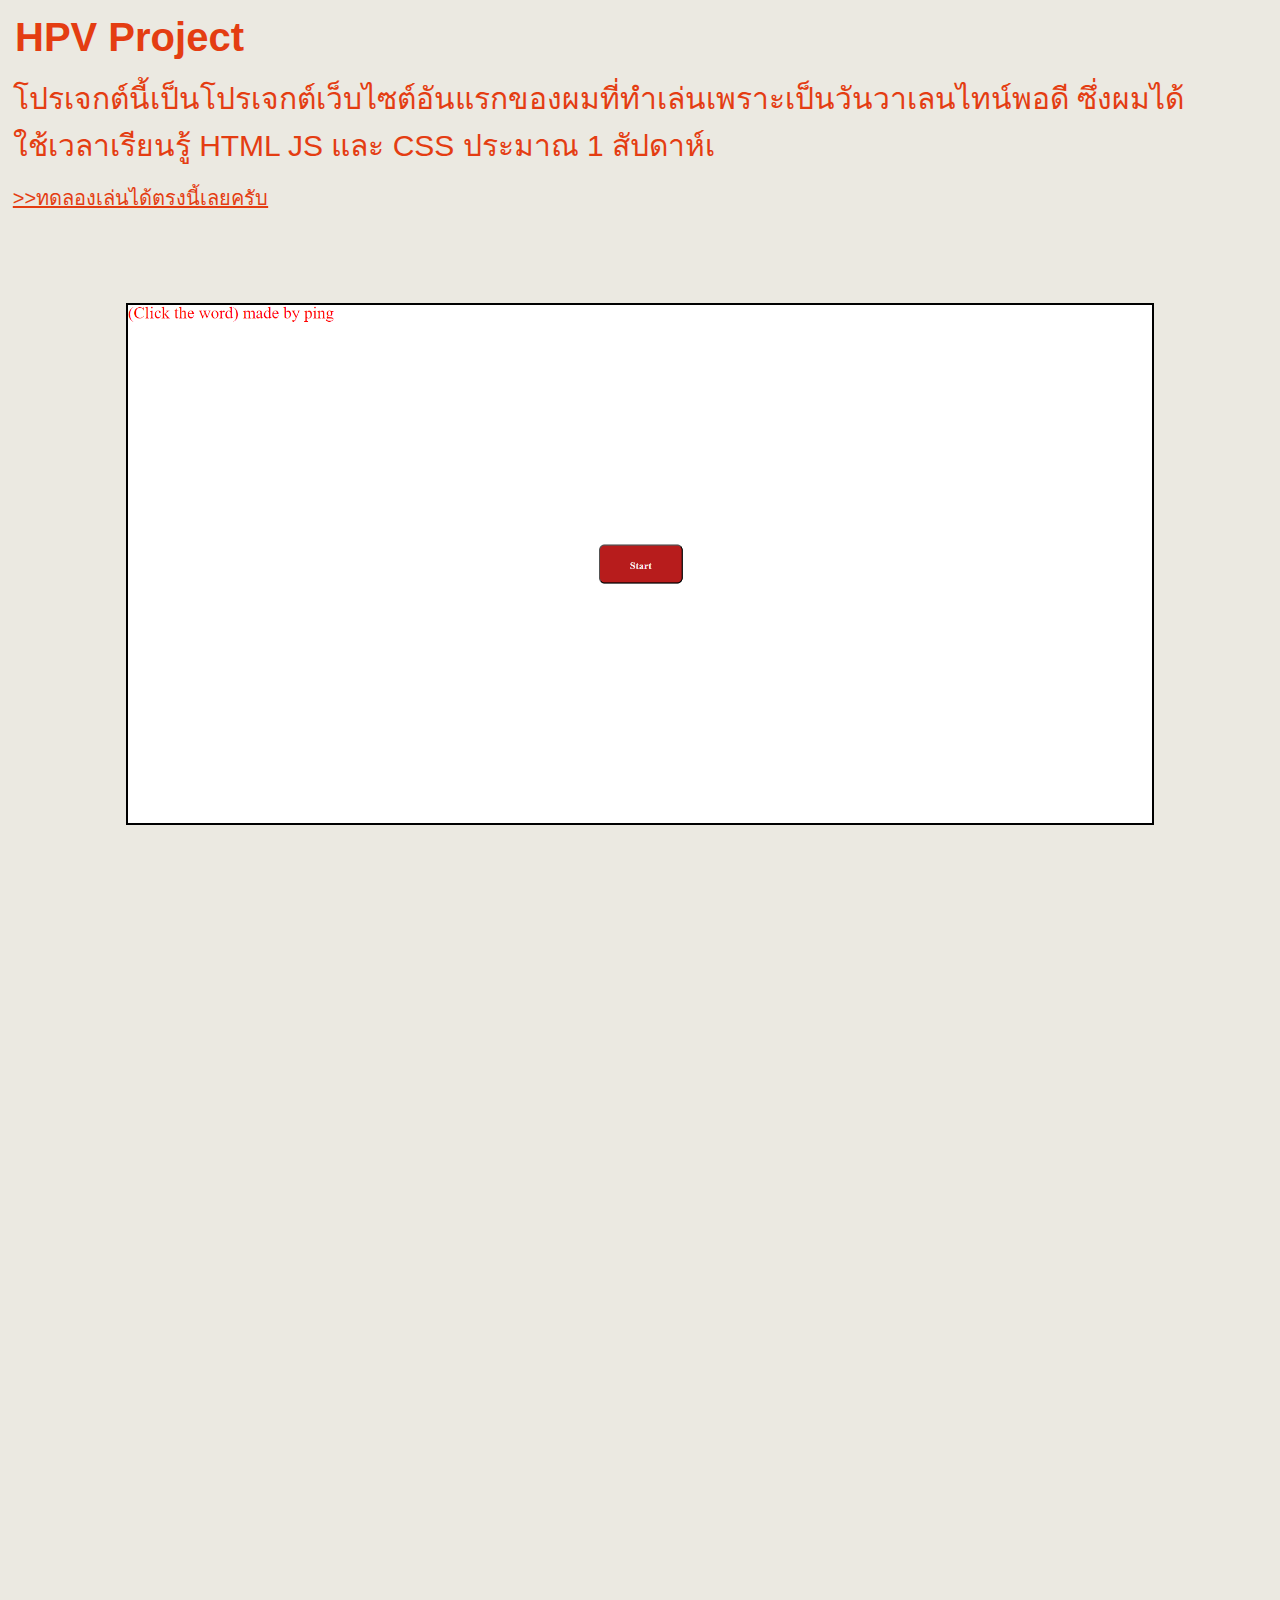
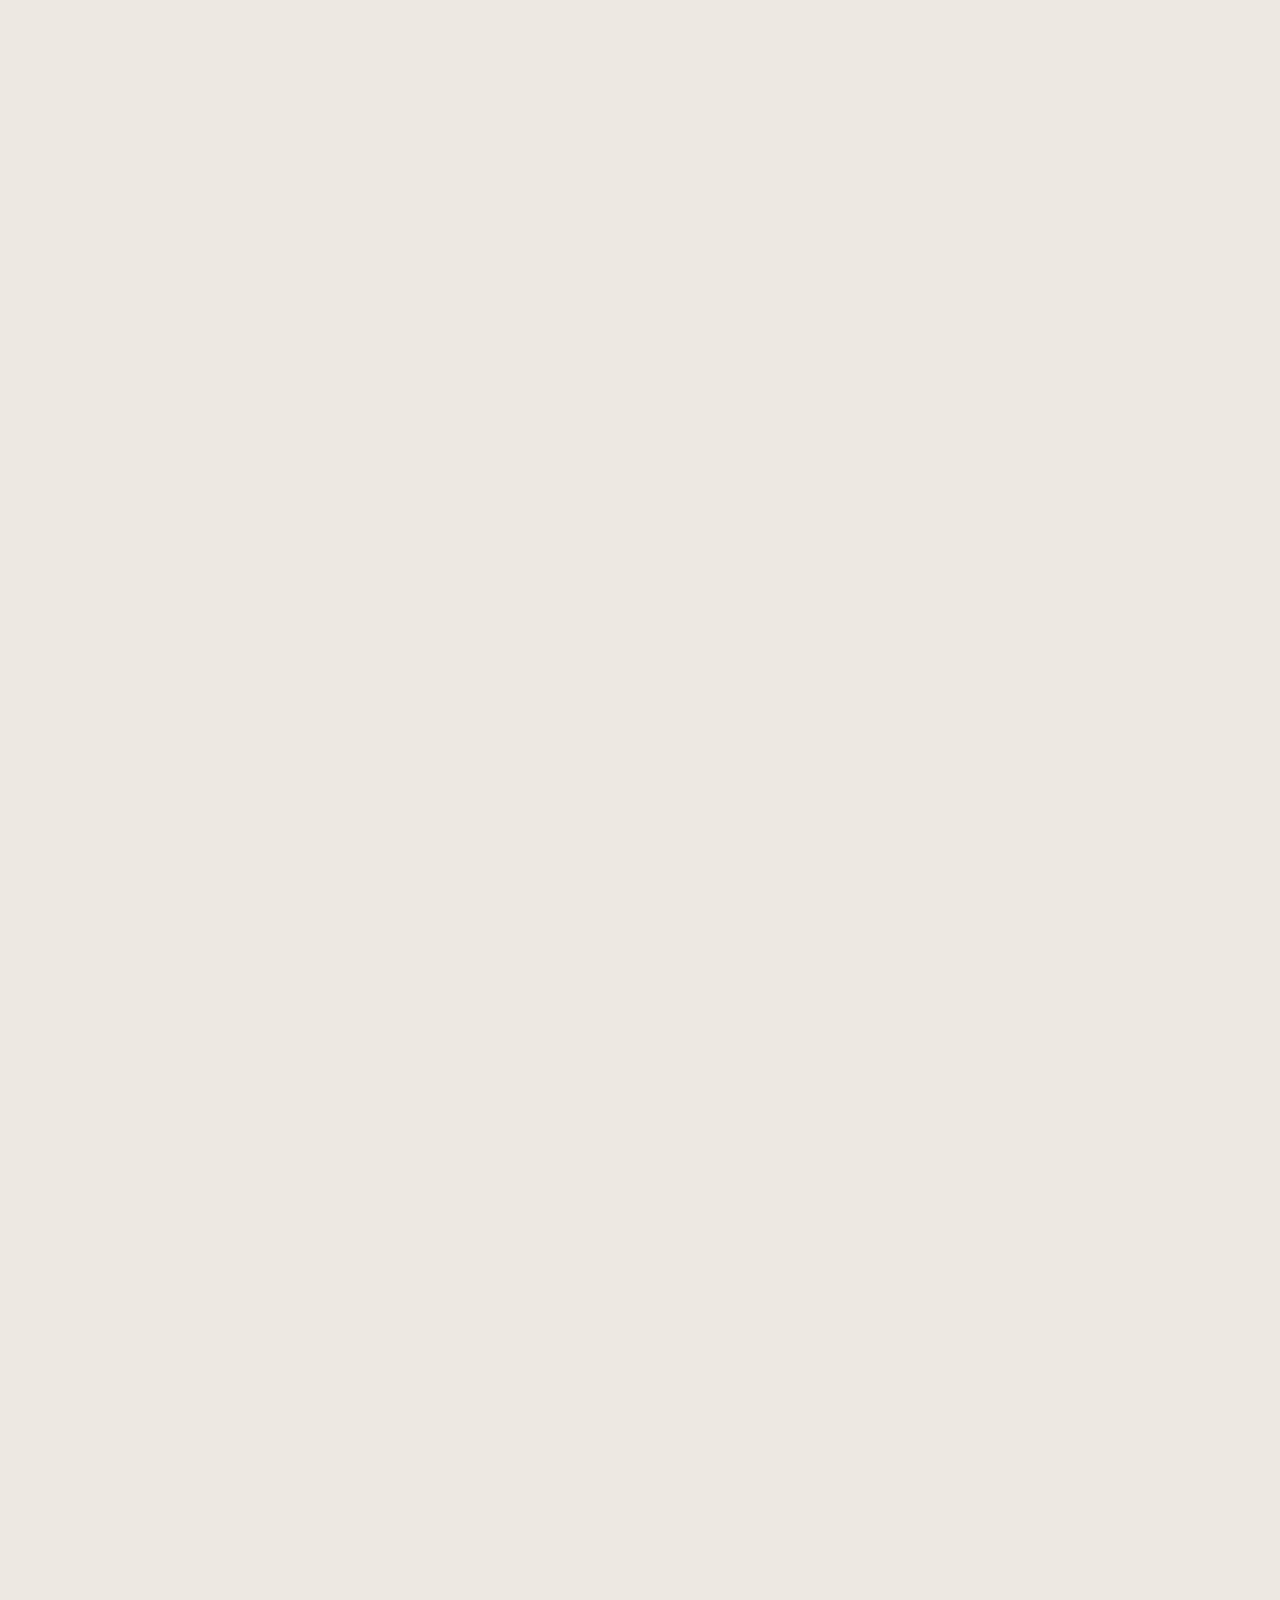
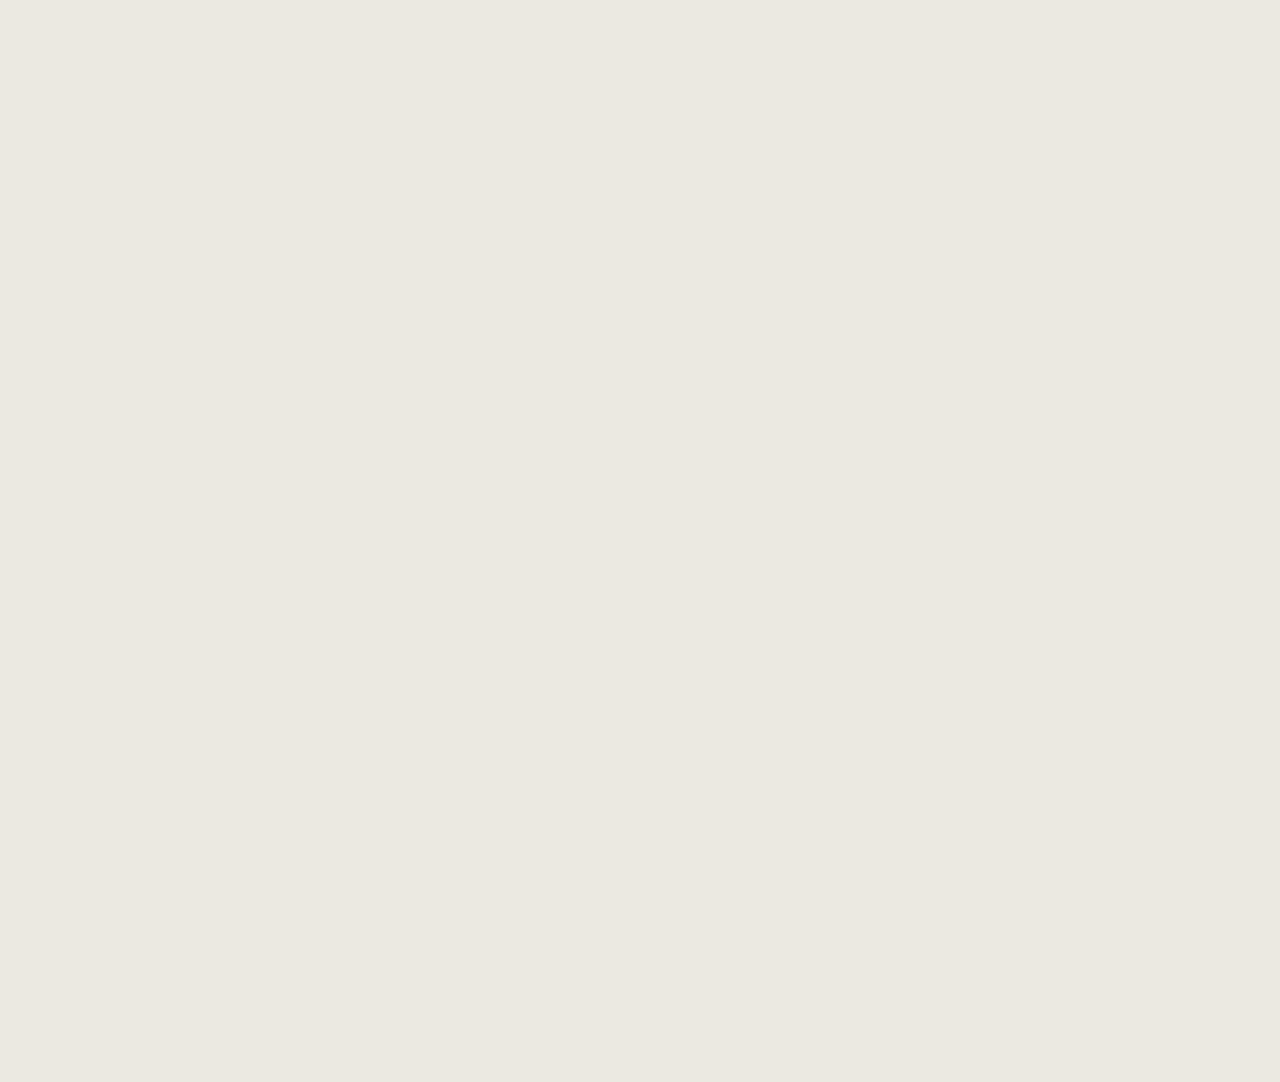
==== commit abbba896: "Add files via upload" ====
--- a/index.html
+++ b/index.html
@@ -11,8 +11,8 @@
     <div>
         <div>
             <span c.HPV id="HPV_Title">HPV Project</span>
-            <p id="HPV_Desc"> โปรเจกต์นี้เป็นโปรเจกต์เว็บไซต์อันแรกที่ผมทำเล่นเพราะเป็นวันวาเลนไทน์พอดี ผมได้ใช้เวลาเรียนรู้ HTML JS และ CSS ประมาณ 1 สัปดาห์</p>
-<!--             <p id="HPV_Desc"> โปรเจกต์นี้เป็นโปรเจกต์ที่ผมทำมาเนื่องในวันวาเลนไทน์ ผมต้องใช้เวลาเรียนรู้ HTML JS และ CSS ภายในไม่ถึง 1 สัปดาห์เพื่อนำไปจีบสาวแต่สุดท้ายก็ไม่ติดครับ</p> -->
+            <p id="HPV_Desc"> โปรเจกต์นี้เป็นโปรเจกต์เว็บไซต์อันแรกของผมที่ทำเล่นเพราะเป็นวันวาเลนไทน์พอดี ซึ่งผมได้ใช้เวลาเรียนรู้ HTML JS และ CSS ประมาณ 1 สัปดาห์เ</p>
+            <!-- <p id="HPV_Desc"> โปรเจกต์นี้เป็นโปรเจกต์ผมทำมาเนื่องในวันวาเลนไทน์ ผมต้องใช้เวลาเรียนรู้ HTML JS และ CSS ภายในไม่ถึง 1 สัปดาห์เพื่อนำไปจีบสาวแต่สุดท้ายก็ไม่ติดครับ</p> -->
             <a id="HPV_Link" href="https://hirukub.github.io/Hiruhub.github.io/"> >>ทดลองเล่นได้ตรงนี้เลยครับ</a>
         </div>
         <img src="Screenshot 2024-11-02 005116.png" height="80%" width="80%">
@@ -33,4 +33,4 @@
         By Wichatorn Kajornnetikul
     </div>
 </body>
-</html>
+</html>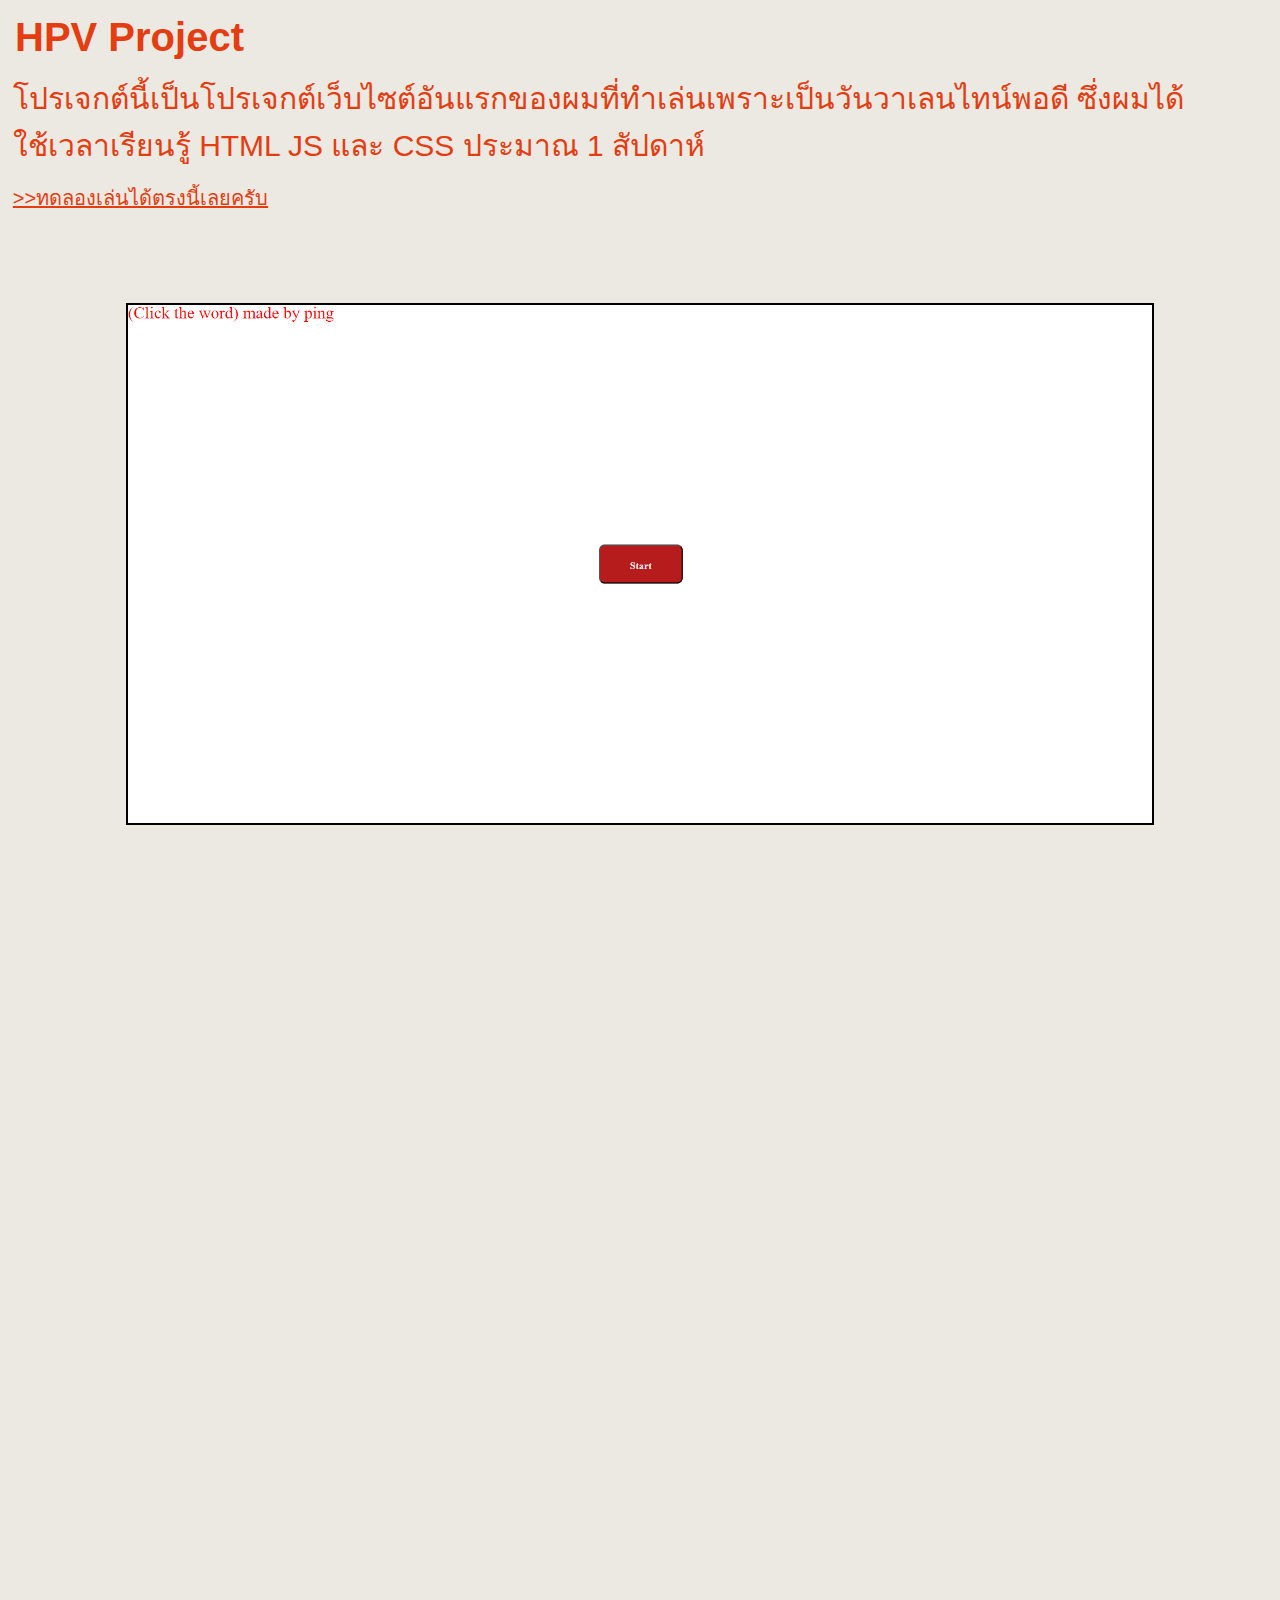
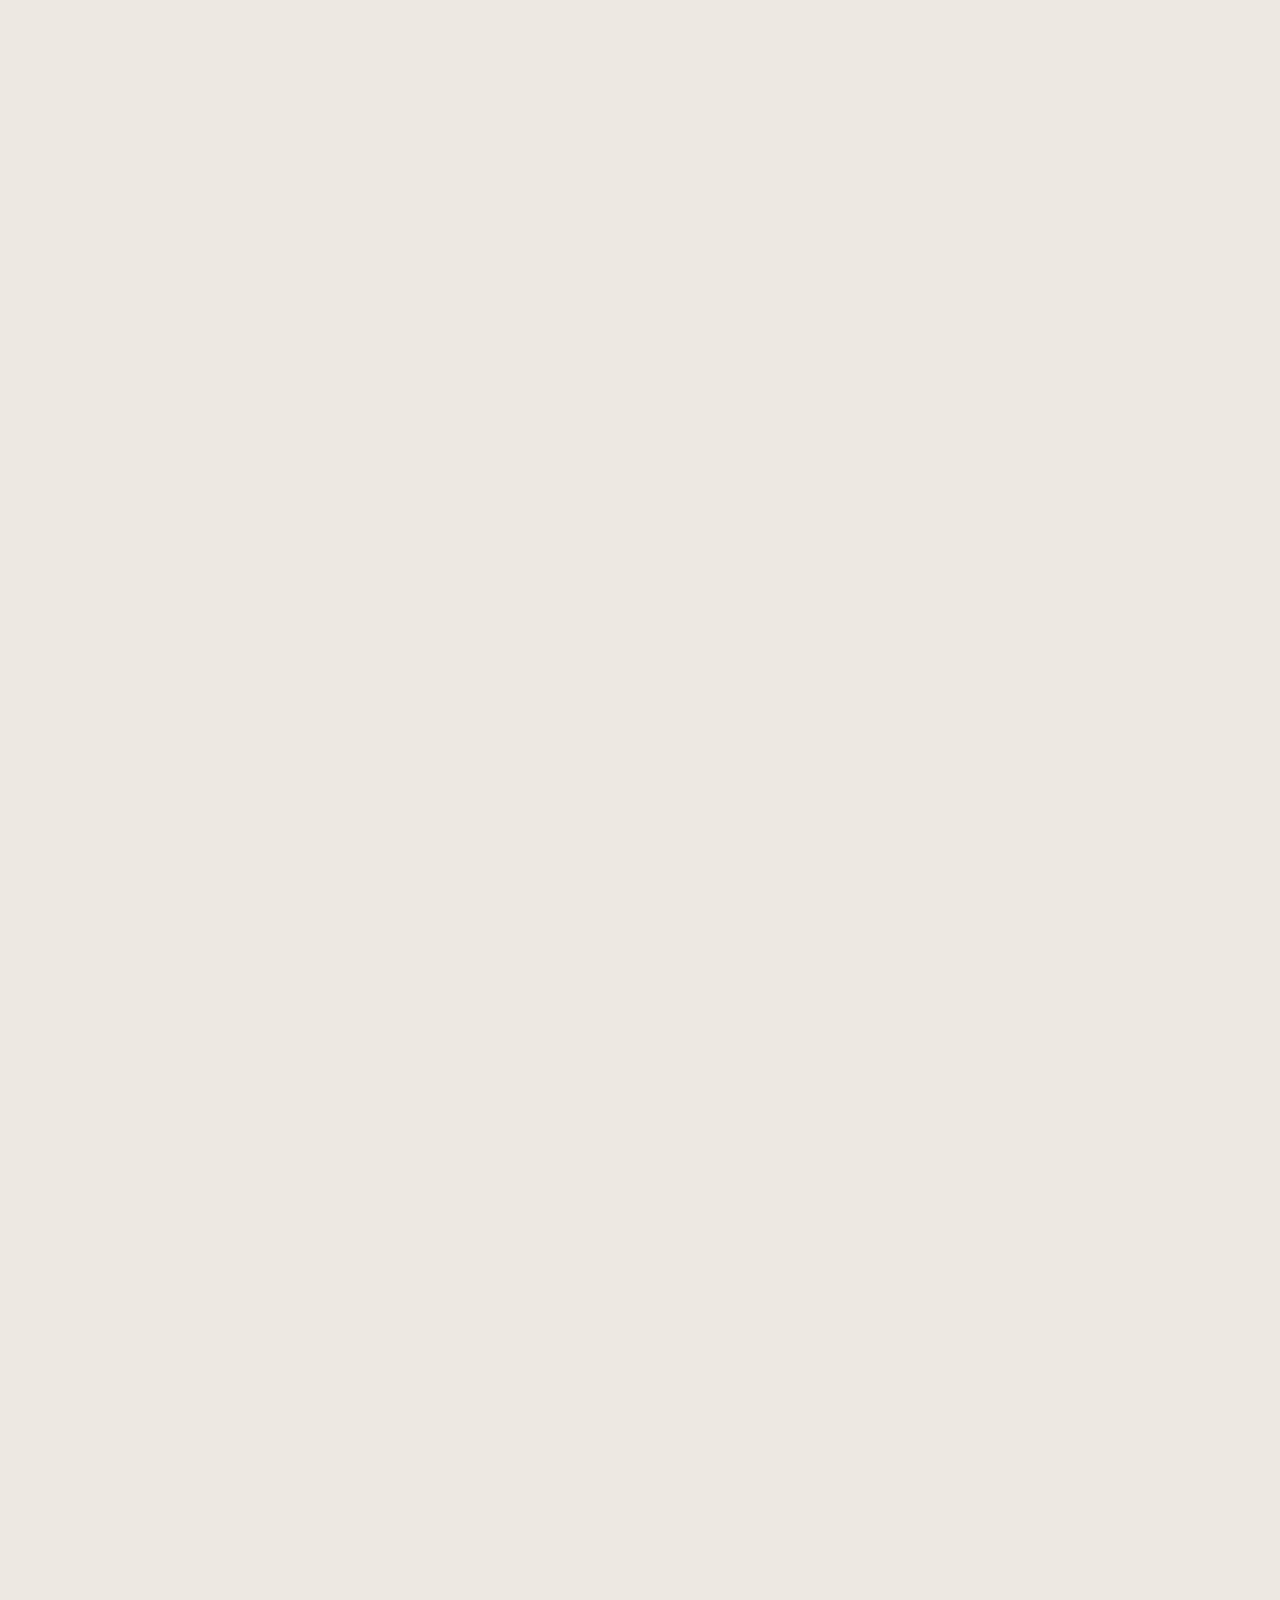
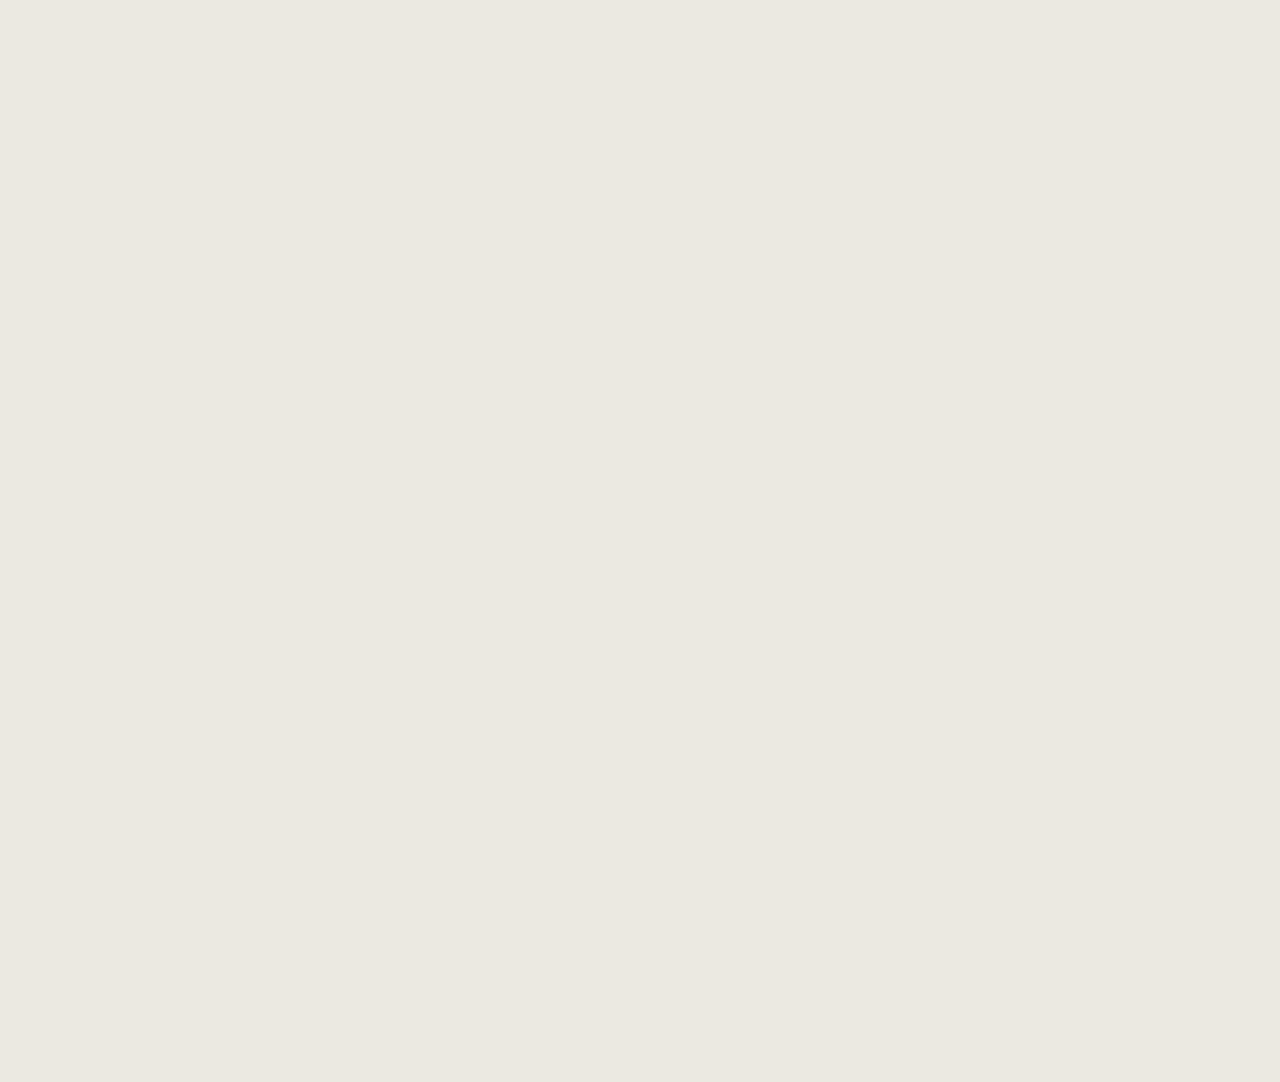
==== commit 5b5b62c6: "Update index.html" ====
--- a/index.html
+++ b/index.html
@@ -11,7 +11,7 @@
     <div>
         <div>
             <span c.HPV id="HPV_Title">HPV Project</span>
-            <p id="HPV_Desc"> โปรเจกต์นี้เป็นโปรเจกต์เว็บไซต์อันแรกของผมที่ทำเล่นเพราะเป็นวันวาเลนไทน์พอดี ซึ่งผมได้ใช้เวลาเรียนรู้ HTML JS และ CSS ประมาณ 1 สัปดาห์เ</p>
+            <p id="HPV_Desc"> โปรเจกต์นี้เป็นโปรเจกต์เว็บไซต์อันแรกของผมที่ทำเล่นเพราะเป็นวันวาเลนไทน์พอดี ซึ่งผมได้ใช้เวลาเรียนรู้ HTML JS และ CSS ประมาณ 1 สัปดาห์</p>
             <!-- <p id="HPV_Desc"> โปรเจกต์นี้เป็นโปรเจกต์ผมทำมาเนื่องในวันวาเลนไทน์ ผมต้องใช้เวลาเรียนรู้ HTML JS และ CSS ภายในไม่ถึง 1 สัปดาห์เพื่อนำไปจีบสาวแต่สุดท้ายก็ไม่ติดครับ</p> -->
             <a id="HPV_Link" href="https://hirukub.github.io/Hiruhub.github.io/"> >>ทดลองเล่นได้ตรงนี้เลยครับ</a>
         </div>
@@ -33,4 +33,4 @@
         By Wichatorn Kajornnetikul
     </div>
 </body>
-</html>+</html>
